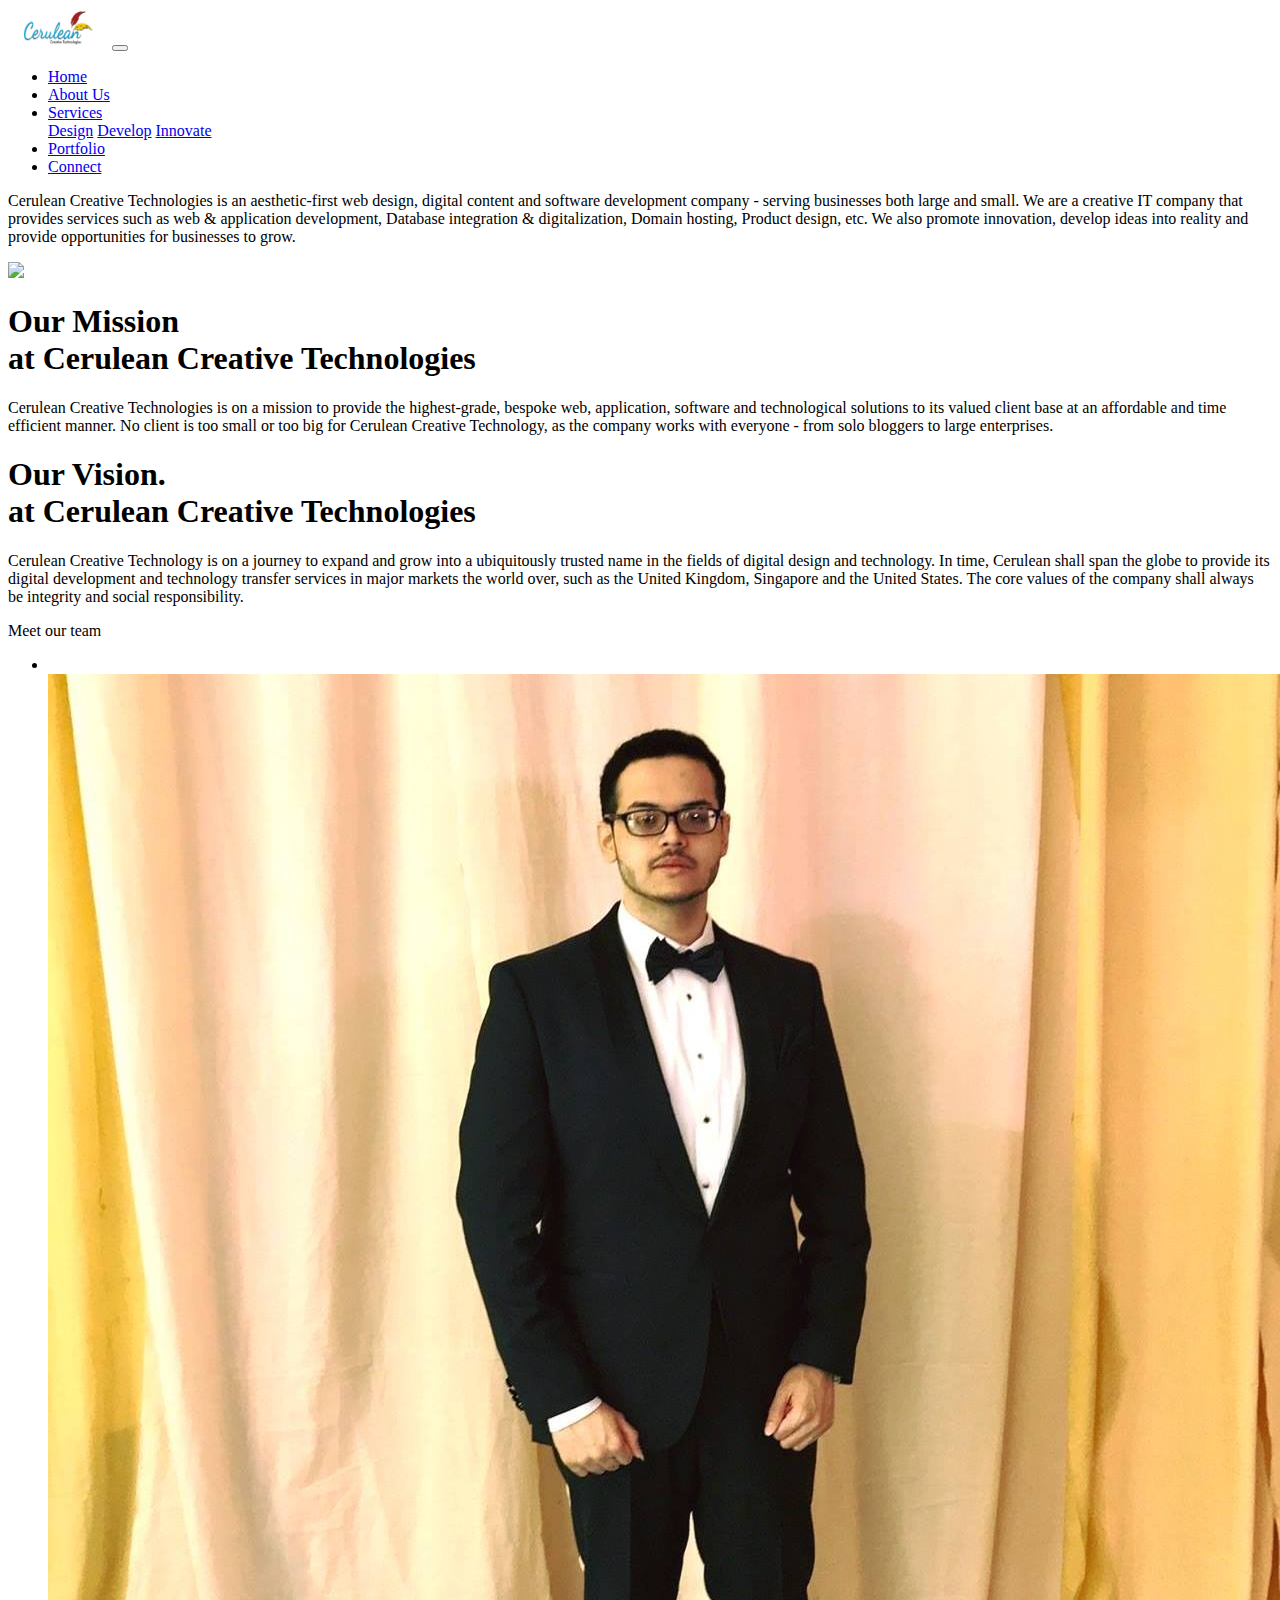
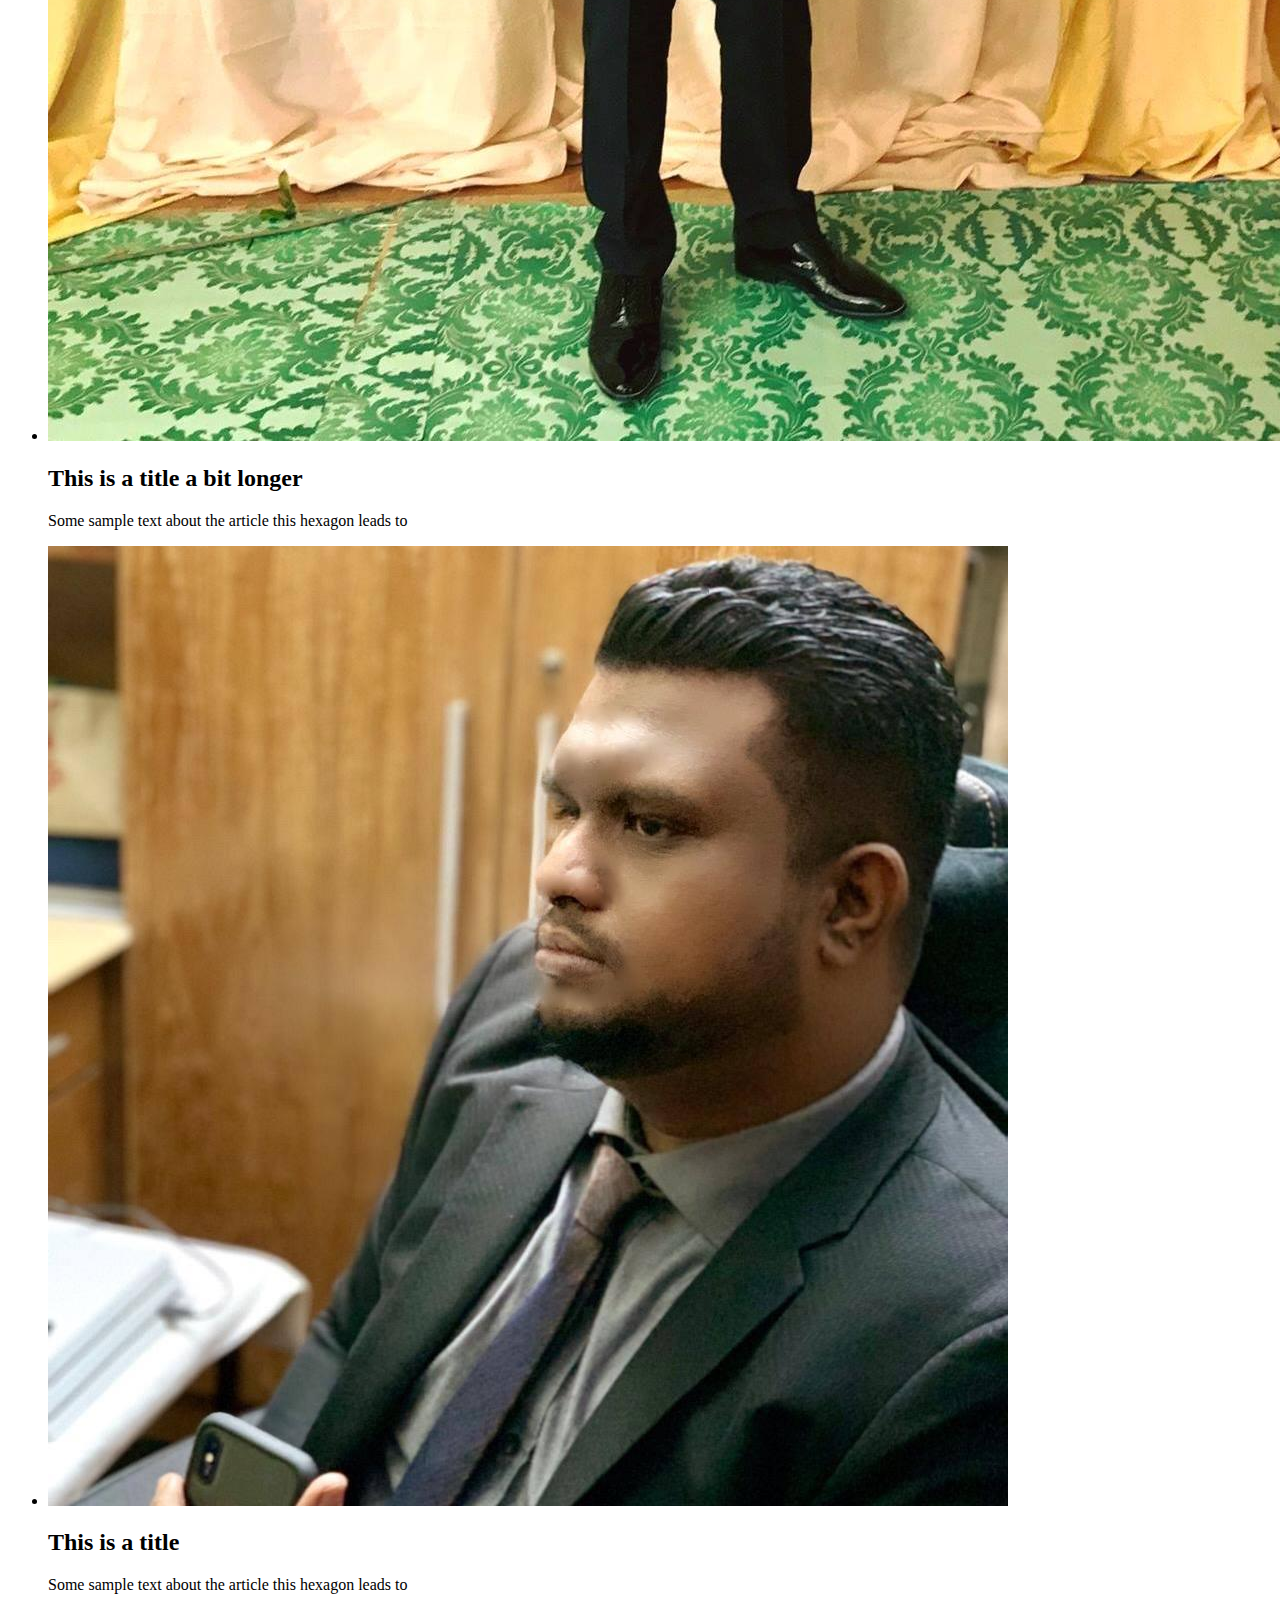
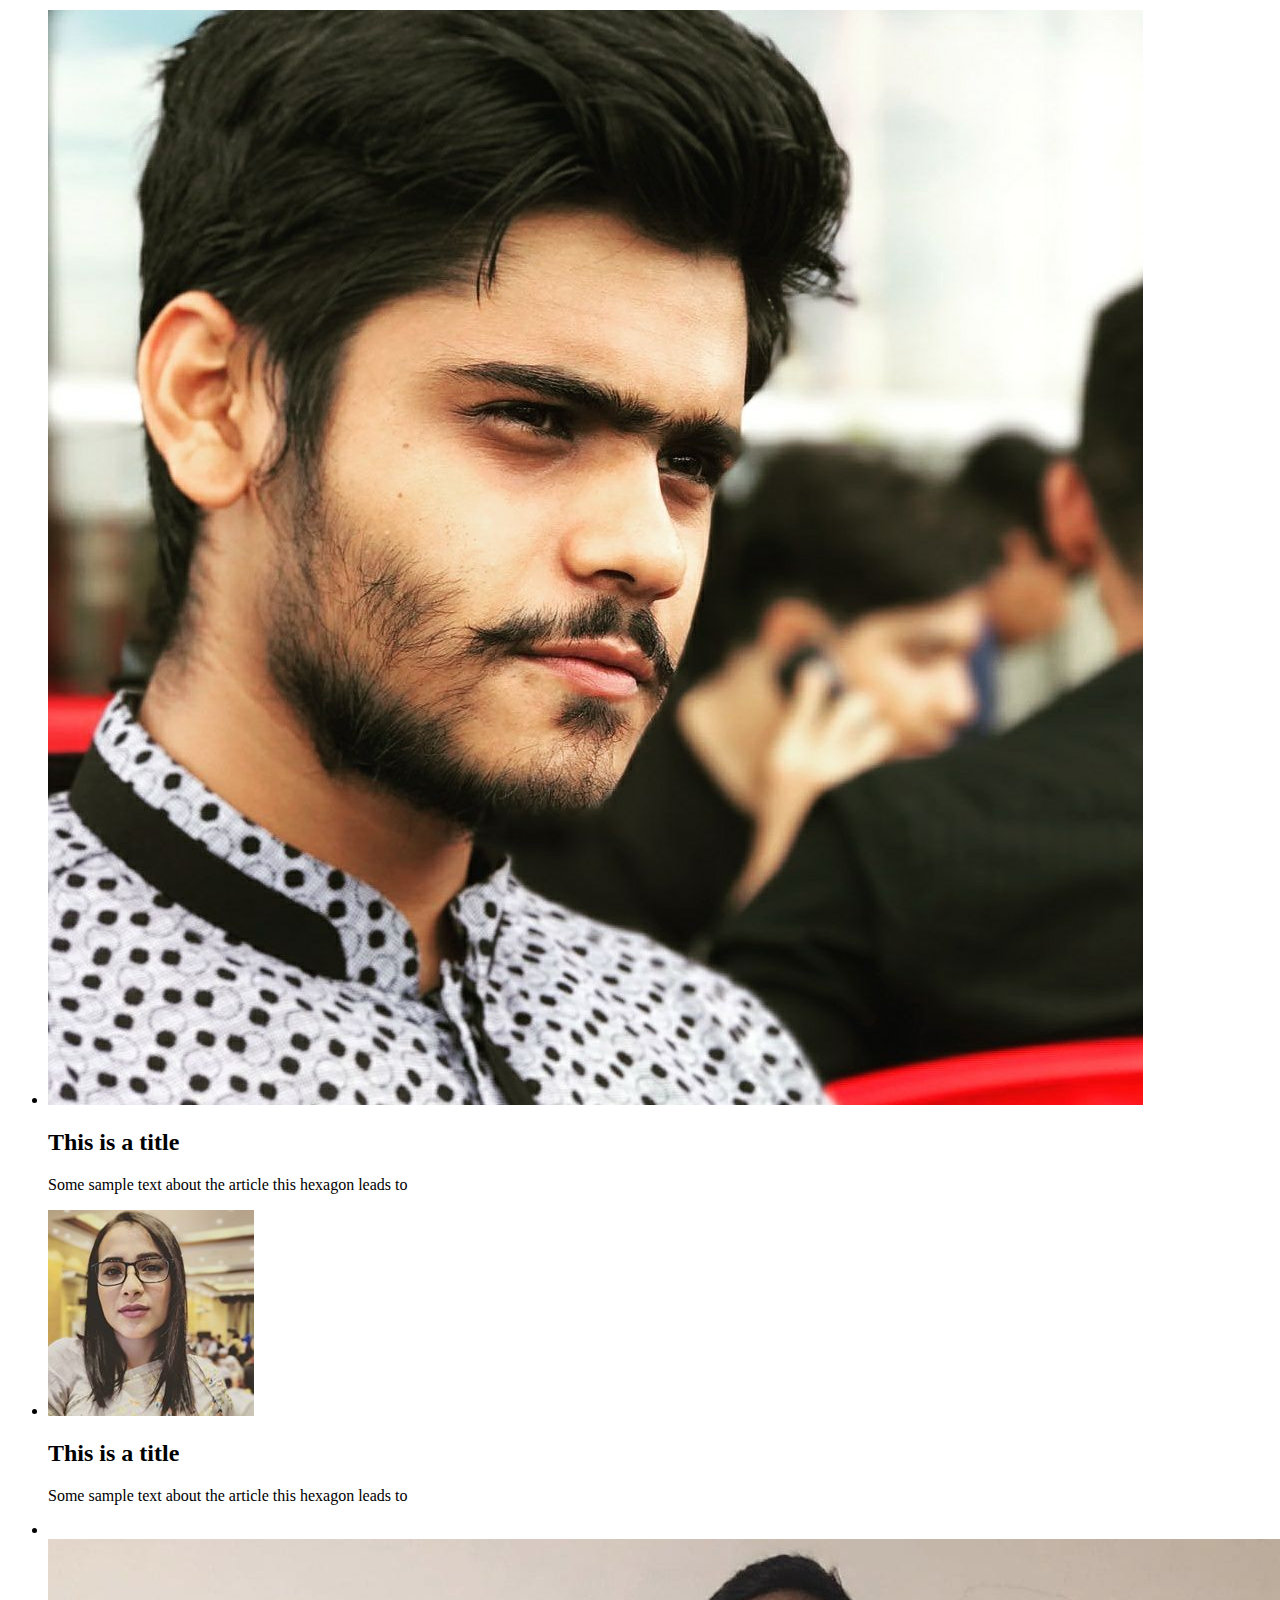
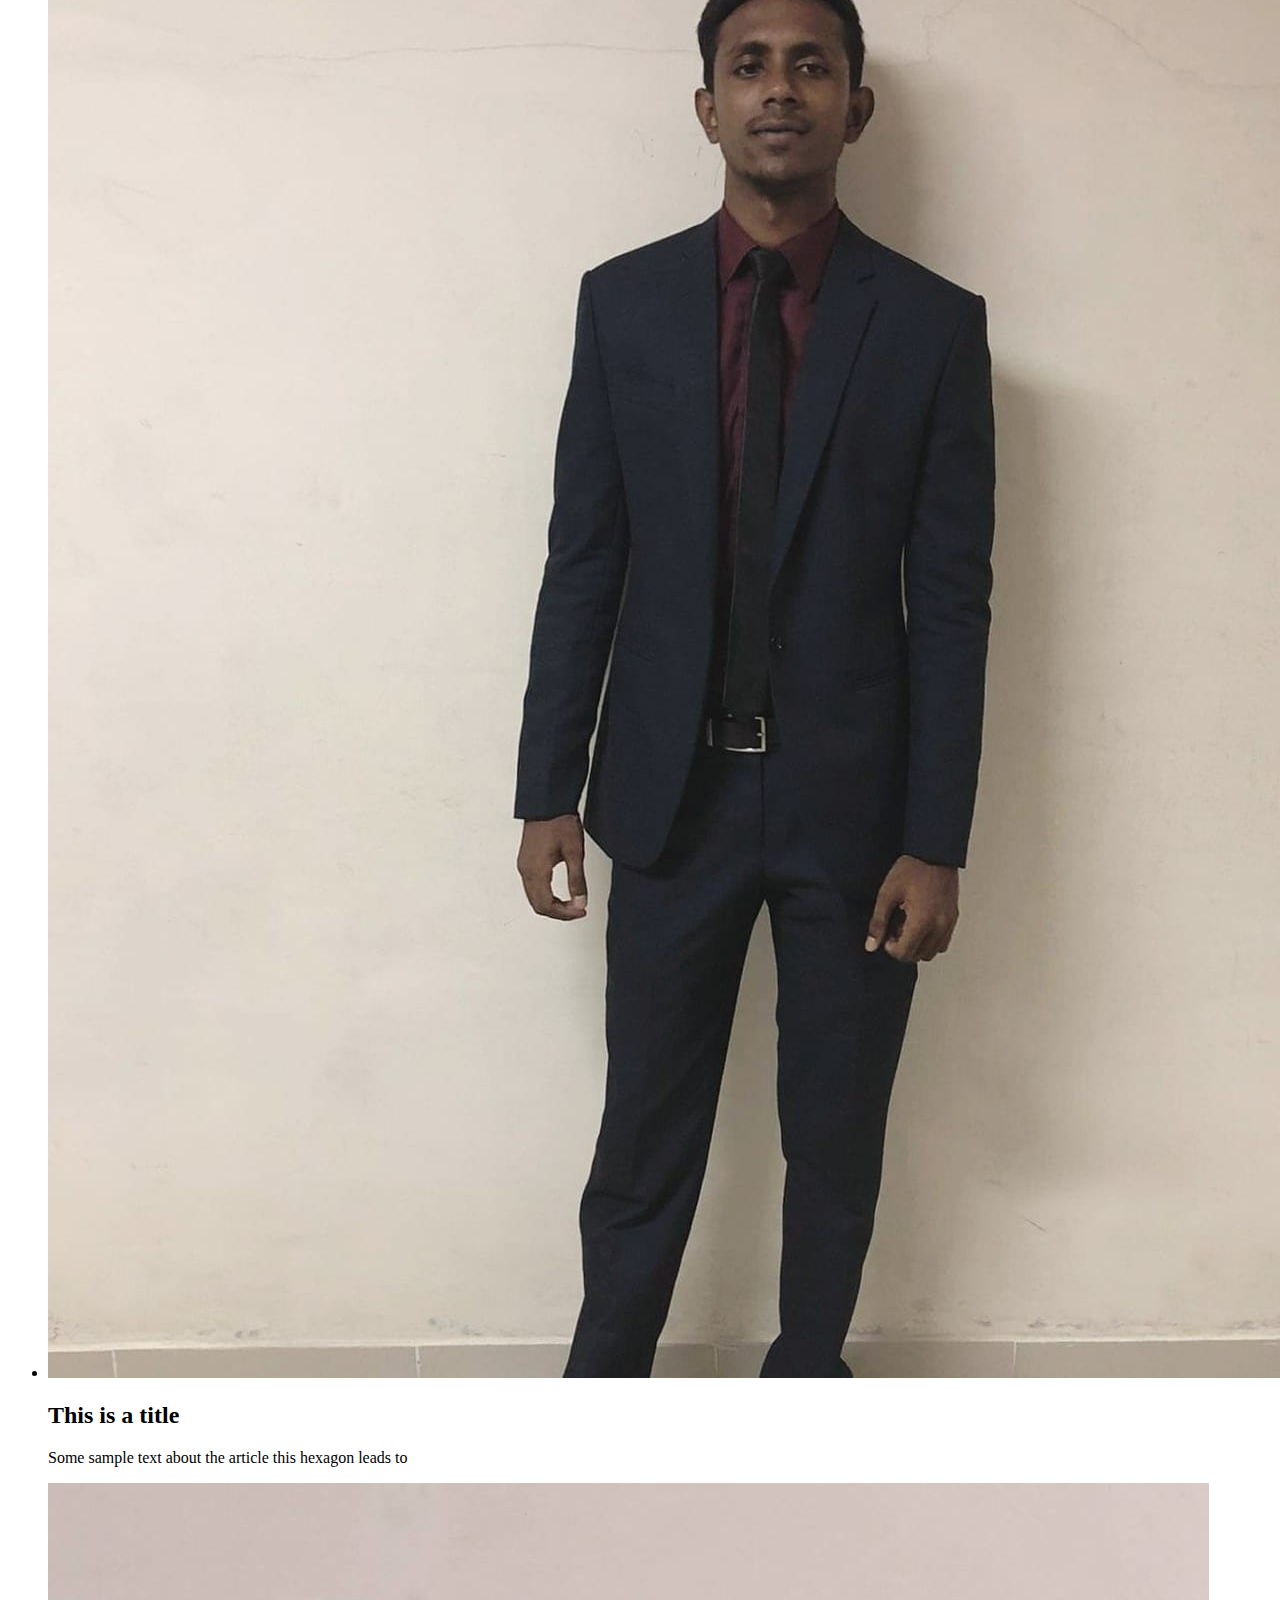
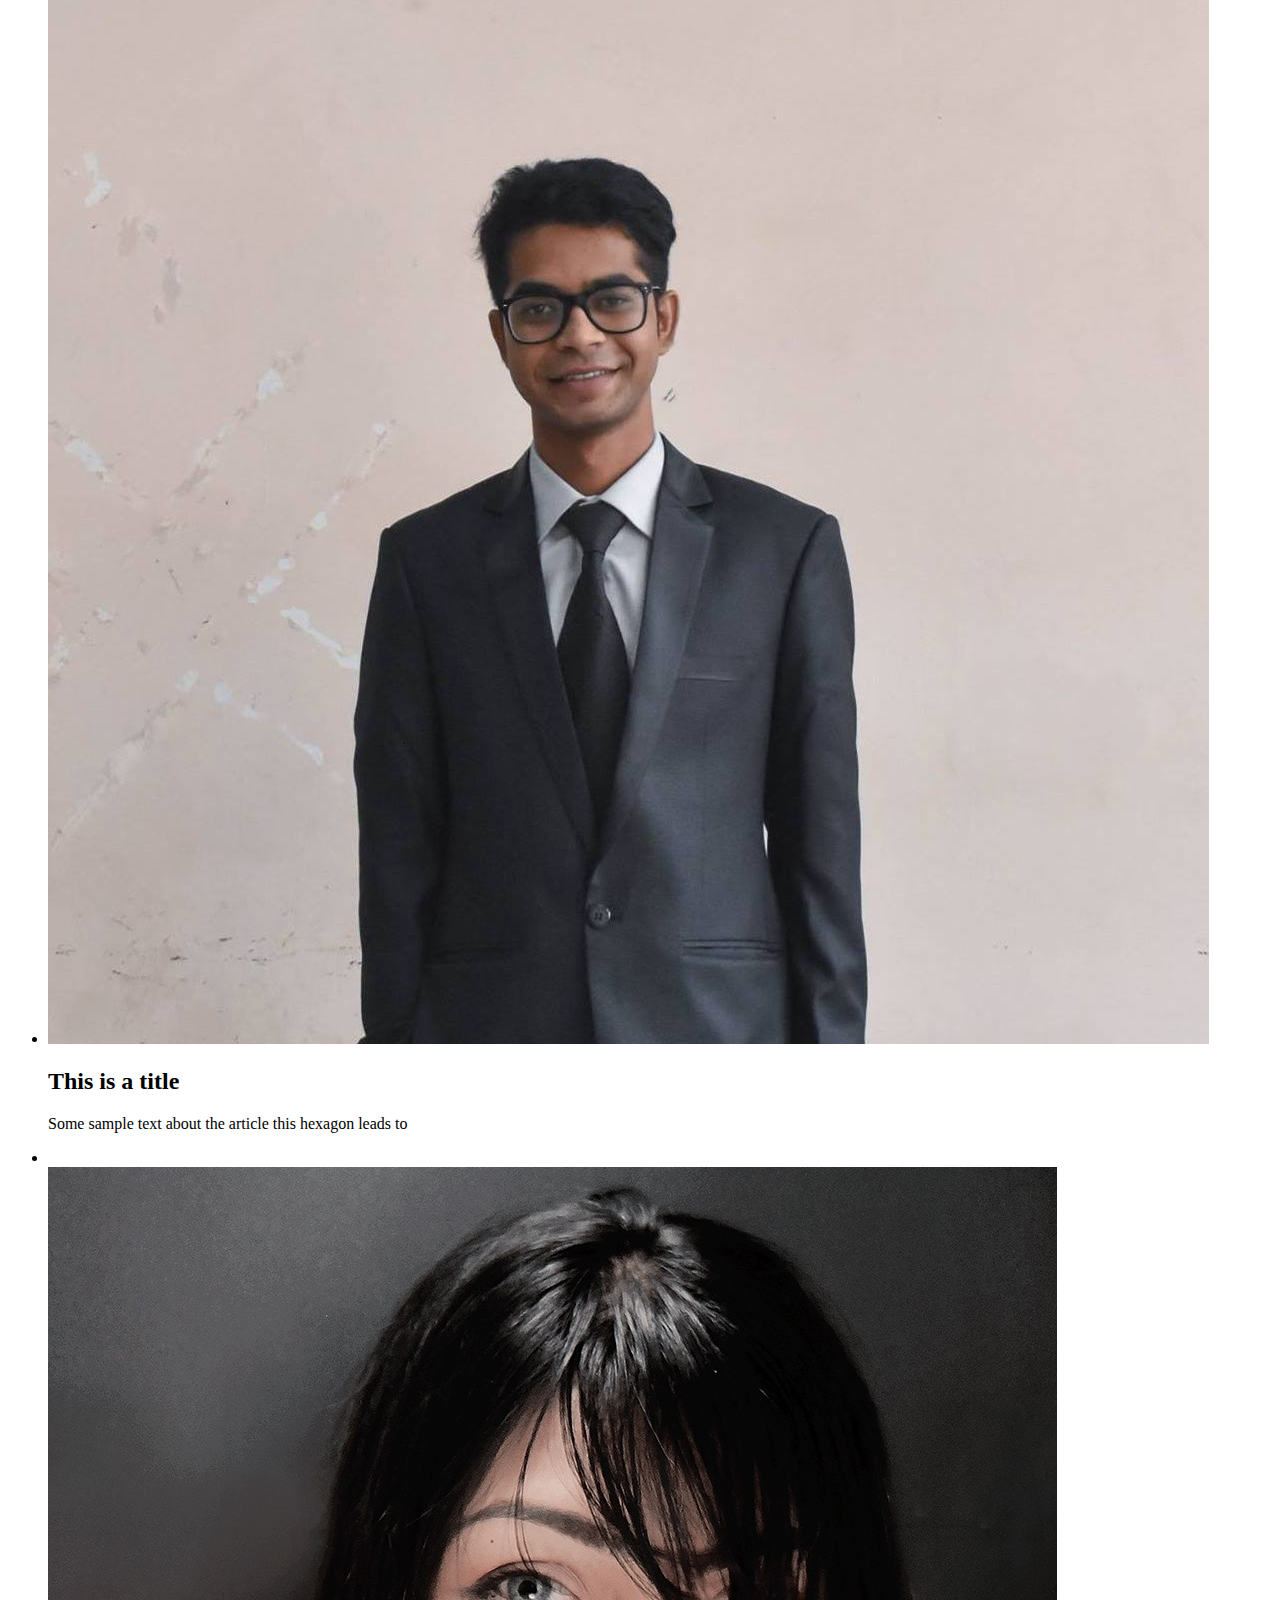
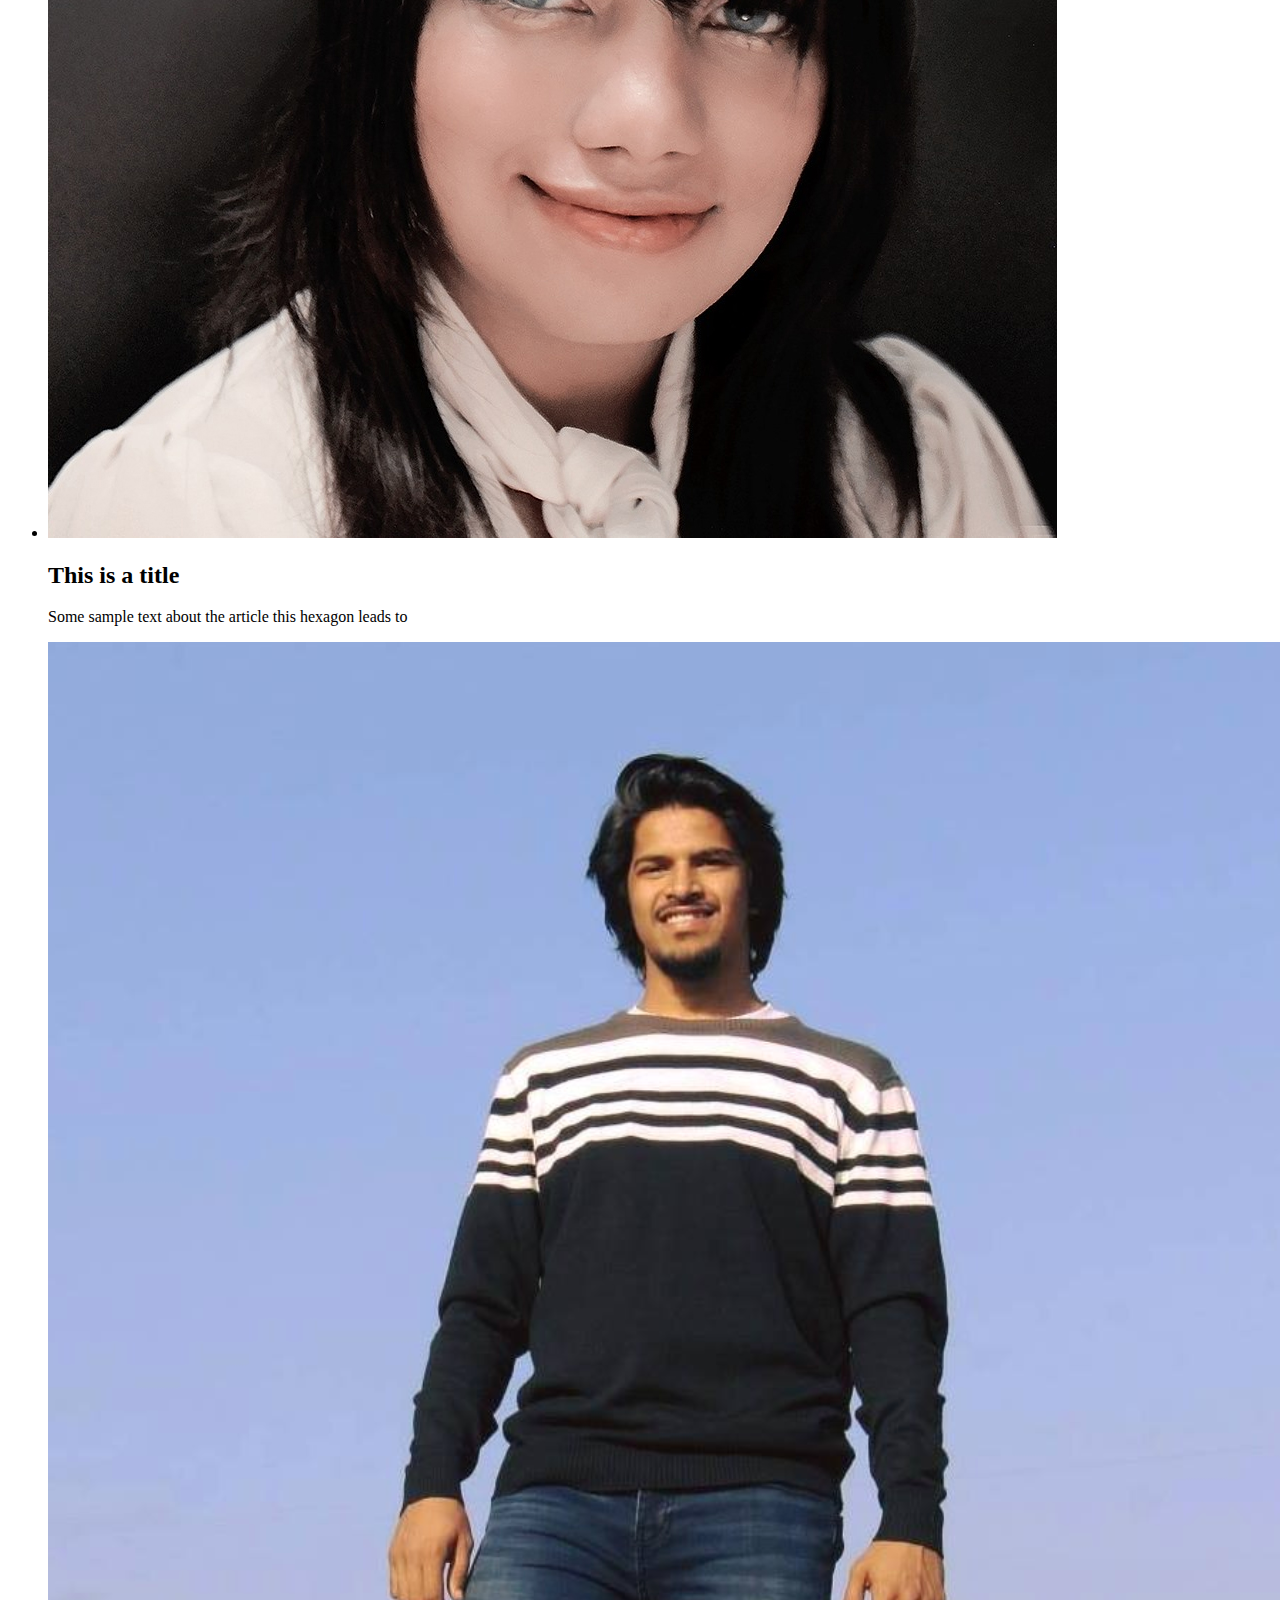
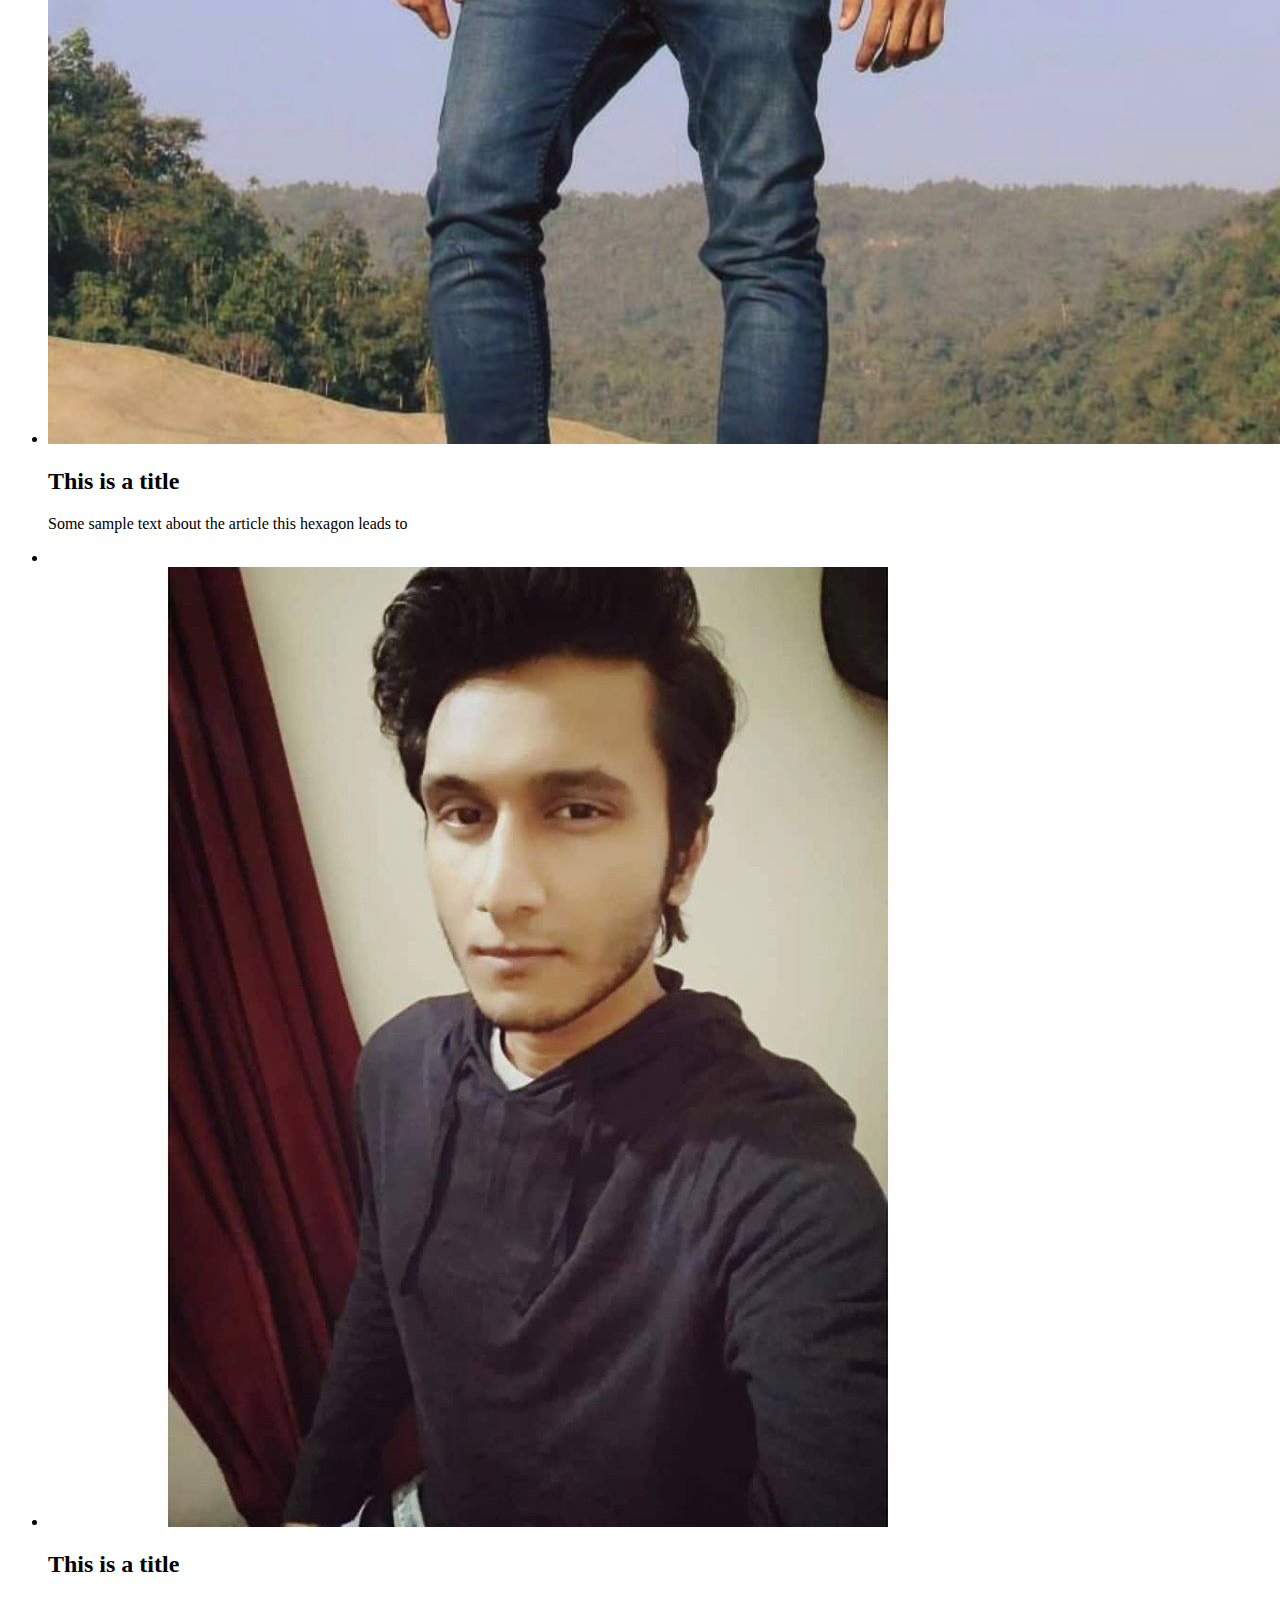
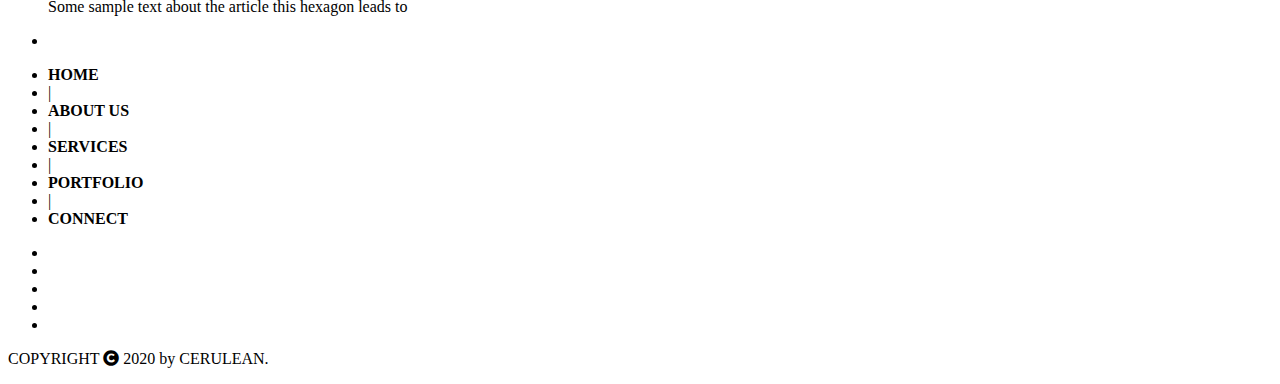
==== about.html @ 7c41e642 "Add files via upload" ====
<!DOCTYPE html>
<html lang="en">
    <head>
        <meta charset="utf-8">
        <meta http-equiv="X-UA-Compatible" content="IE=edge">
        <meta name="viewport" content="width=device-width, initial-scale=1">

        <title>CERULEAN</title>

        <link href="css/bootstrap_css/bootstrap.css" rel="stylesheet">
        <link rel="stylesheet" href="https://use.fontawesome.com/releases/v5.13.0/css/all.css">
        <link rel="stylesheet" href="https://use.fontawesome.com/releases/v5.13.0/css/v4-shims.css">
        <link rel="stylesheet" href="css/custom.css" type="text/css">
        <link rel="stylesheet" href="css/about.css" type="text/css">
        <link rel="stylesheet" href="css/btn-custom.css" type="text/css">
        <link href='https://fonts.googleapis.com/css?family=Open+Sans:400italic,700italic,800italic,400,700,800' rel='stylesheet' type='text/css'>
        <link href='https://fonts.googleapis.com/css?family=Raleway:400,700,300,200,100,900' rel='stylesheet' type='text/css'>
        <link href='https://fonts.googleapis.com/css?family=Amatic+SC:400,700' rel='stylesheet' type='text/css'>
       
        <link href="https://fonts.googleapis.com/css?family=Montserrat&display=swap" rel="stylesheet">
    </head>
    
    <body>

        <section class="">
            <div class="">
                <nav class="navbar navbar-expand-lg navbar-light bg-light">
                    <a class="navbar-brand" href="#"><img src="images/logo.png" width="100" height="40"></a>
                    <button class="navbar-toggler" type="button" data-toggle="collapse" data-target="#navbarSupportedContent" aria-controls="navbarSupportedContent" aria-expanded="false" aria-label="Toggle navigation">
                        <span class="navbar-toggler-icon"></span>
                    </button>

                    <div class="collapse navbar-collapse" id="navbarSupportedContent">
                        <ul class="navbar-nav mr-auto">
                            <li class="nav-item">
                                <a class="nav-link" href="index.html">Home</a>
                            </li>
                            <li class="nav-item">
                                <a class="nav-link" href="about.html">About Us</a>
                            </li>
                            <li class="nav-item dropdown">
                                <a class="nav-link dropdown-toggle" href="#" id="navbarDropdown" role="button" data-toggle="dropdown" aria-haspopup="true" aria-expanded="false">
                                    Services
                                </a>
                                <div class="dropdown-menu" aria-labelledby="navbarDropdown">
                                    <a class="dropdown-item" href="design.html">Design</a>
                                    <a class="dropdown-item" href="develop.html">Develop</a>
                                    <a class="dropdown-item" href="innovate.html">Innovate</a>
                                </div>
                            </li>
                            <li class="nav-item">
                                <a class="nav-link" href="port.html">Portfolio</a>
                            </li>
                            <li class="nav-item">
                                <a class="nav-link" href="connect.html">Connect</a>
                            </li>
                        </ul>

                    </div>
                </nav>
                <!--Navbar goes here-->
            </div>
        </section>
        <!--NAVBAR-section-->
        
        <section>
            <div class="atop2 row">
                <div class="col-xl-6">
                    <p>Cerulean Creative Technologies is an aesthetic-first web design, digital content and software development company - serving businesses both large and small. We are a creative IT company that provides services such as web & application development, Database integration & digitalization, Domain hosting, Product design, etc. We also promote innovation, develop ideas into reality and provide opportunities for businesses to grow.</p>
                </div>
                <div class="col-xl-6 ah">
                    <img src="images/peeps/abouthead.png">
                </div>
            </div>
        </section>
        <!--DESCRIPTION-->
        
        <section>
           <div class="page-wrap">

                <div id="home-slider">
                    <div class="swiper-container">
                        <div class="swiper-wrapper">
                            <div class="swiper-slide swiper-slide-one">
                                <div class="swiper-image" data-swiper-parallax-y="-20%">
                                    <div class="swiper-image-inner swiper-image-left swiper-image-one">
                                        <h1>Our <span class="emphasis">Mission</span> <br><span>at Cerulean Creative Technologies</span></h1>
                                    </div>
                                </div>
                                <div class="swiper-image" data-swiper-parallax-y="35%">
                                    <div class="swiper-image-inner swiper-image-right swiper-image-two">
                                        <p class="paragraph">
                                            Cerulean Creative Technologies is on a mission to provide the highest-grade, bespoke web, application, software and technological solutions to its valued client base at an affordable and time efficient manner. No client is too small or too big for Cerulean Creative Technology, as the company works with everyone - from solo bloggers to large enterprises.
                                        </p>
                                    </div>
                                </div>
                            </div>
                            
                            <div class="swiper-slide swiper-slide-two">
                                <div class="swiper-image" data-swiper-parallax-y="-20%">
                                    <div class="swiper-image-inner swiper-image-left swiper-image-three">
                                        <h1>Our <span class="emphasis">Vision</span>. <br><span>at Cerulean Creative Technologies</span></h1>
                                    </div>
                                </div>
                                <div class="swiper-image" data-swiper-parallax-y="35%">
                                    <div class="swiper-image-inner swiper-image-right swiper-image-four">
                                        <p class="paragraph">
                                            Cerulean Creative Technology is on a journey to expand and grow into a ubiquitously trusted name in the fields of digital design and technology. In time, Cerulean shall span the globe to provide its digital development and technology transfer services in major markets the world over, such as the United Kingdom, Singapore and the United States. The core values of the company shall always be integrity and social responsibility.
                                        </p>
                                    </div>
                                </div>
                            </div>
                        </div>
                        <div class="swiper-pagination"></div>
                    </div>
               </div>
            </div>
        </section>
        <!--Mission and Vision-->
        
        <section class="atop4">
            <div class="peepstitle">
                <p>Meet our team</p>
            </div>
            
            <ul id="categories" class="clr">
                <li class="pusher"></li> 
                <li>
                  <div>
                    <img src="images/peeps/tameem.jpg" alt=""/>
                    <h2>This is a title a bit longer</h2>
                    <p>Some sample text about the article this hexagon leads to</p>
                </div>
              </li>
                <li>
                  <div>
                    <img src="images/peeps/nafi.jpg" alt=""/>
                    <h2>This is a title</h2>
                    <p>Some sample text about the article this hexagon leads to</p>
                </div>
              </li>
                <li>
                  <div>
                    <img src="images/peeps/zulker.jpg" alt=""/>
                    <h2>This is a title</h2>
                    <p>Some sample text about the article this hexagon leads to</p>
                </div>
              </li>
                <li>
                  <div>
                    <img src="images/peeps/faria.jpg" alt=""/>
                    <h2>This is a title</h2>
                    <p>Some sample text about the article this hexagon leads to</p>
                </div>
                </li>
                <li class="pusher"></li>
                <li>
                    <div>
                        <img src="images/peeps/ragib.jpg" alt=""/>
                        <h2>This is a title</h2>
                        <p>Some sample text about the article this hexagon leads to</p>
                    </div>
                </li>

                <li>
                  <div>
                    <img src="images/peeps/dewan.jpg" alt=""/>
                    <h2>This is a title</h2>
                    <p>Some sample text about the article this hexagon leads to</p>
                </div>
              </li>
                <li class="pusher"></li>
                <li>
                    <div>
                        <img src="images/peeps/samina.JPG" alt=""/>
                        <h2>This is a title</h2>
                        <p>Some sample text about the article this hexagon leads to</p>
                    </div>
                </li>
                <li>
                    <div>
                        <img src="images/peeps/ninad.png" alt=""/>
                        <h2>This is a title</h2>
                        <p>Some sample text about the article this hexagon leads to</p>
                    </div>
                </li>
                <li><li>
                    <div>
                        <img src="images/peeps/ashiq.jpg" alt=""/>
                        <h2>This is a title</h2>
                        <p>Some sample text about the article this hexagon leads to</p>
                    </div>
                </li><li>

            </ul>
        </section>
        <!--PEOPLE SECTION-->
        
        <div class="footer-section">
            <div class="container">
                <div class="row">
                    <div class="col-sm-12 col-md-4">
                        <ul class=" container footer-nav">
                            <li><b>HOME</b></li>
                            <li>|</li>
                            <li><b>ABOUT US</b></li>
                            <li>|</li>
                            <li><b>SERVICES</b></li>
                            <li>|</li>
                            <li><b>PORTFOLIO</b></li>
                            <li>|</li>
                            <li><b>CONNECT</b></li>
                        </ul>
                    </div>
                    <div class="col-sm-8 col-md-4">
                        <ul class="social">
                        <li><a href="#"><i class="fa fa-facebook" aria-hidden="true"></i></a></li>
                        <li><a href="#"><i class="fa fa-linkedin" aria-hidden="true"></i></a></li>
                        <li><a href="#"><i class="fa fa-instagram" aria-hidden="true"></i></a></li>
                        <li><a href="#"><i class="fa fa-twitter" aria-hidden="true"></i></a></li>
                        <li><a href="#"><i class="fa fa-tumblr" aria-hidden="true"></i></a></li>
                      </ul>
                    </div>
                    <div class="col-sm-4 col-md-4 copyright">
                        <p>COPYRIGHT <i class="fa fa-copyright" aria-hidden="true"></i> 2020 by CERULEAN.</p>
                    </div>
            </div>
            </div>
    </div>
        <!--footer-section-->
        
        <script src="https://ajax.googleapis.com/ajax/libs/jquery/1.12.4/jquery.min.js"></script>
        <script src="js/bootstrap_js/bootstrap.min.js"></script>
        <script src='https://cdnjs.cloudflare.com/ajax/libs/jquery/3.1.1/jquery.min.js'></script>
        <script src='https://cdnjs.cloudflare.com/ajax/libs/Swiper/3.4.2/js/swiper.jquery.min.js'></script>
        <script>
            var mySwiper = new Swiper(".swiper-container", {
                direction: "vertical",
                loop: true,
                pagination: ".swiper-pagination",
                grabCursor: true,
                speed: 1000,
                paginationClickable: true,
                parallax: true,
                autoplay: false,
                effect: "slide",
                mousewheelControl: 1
            });
        </script>
  </body>
</html>
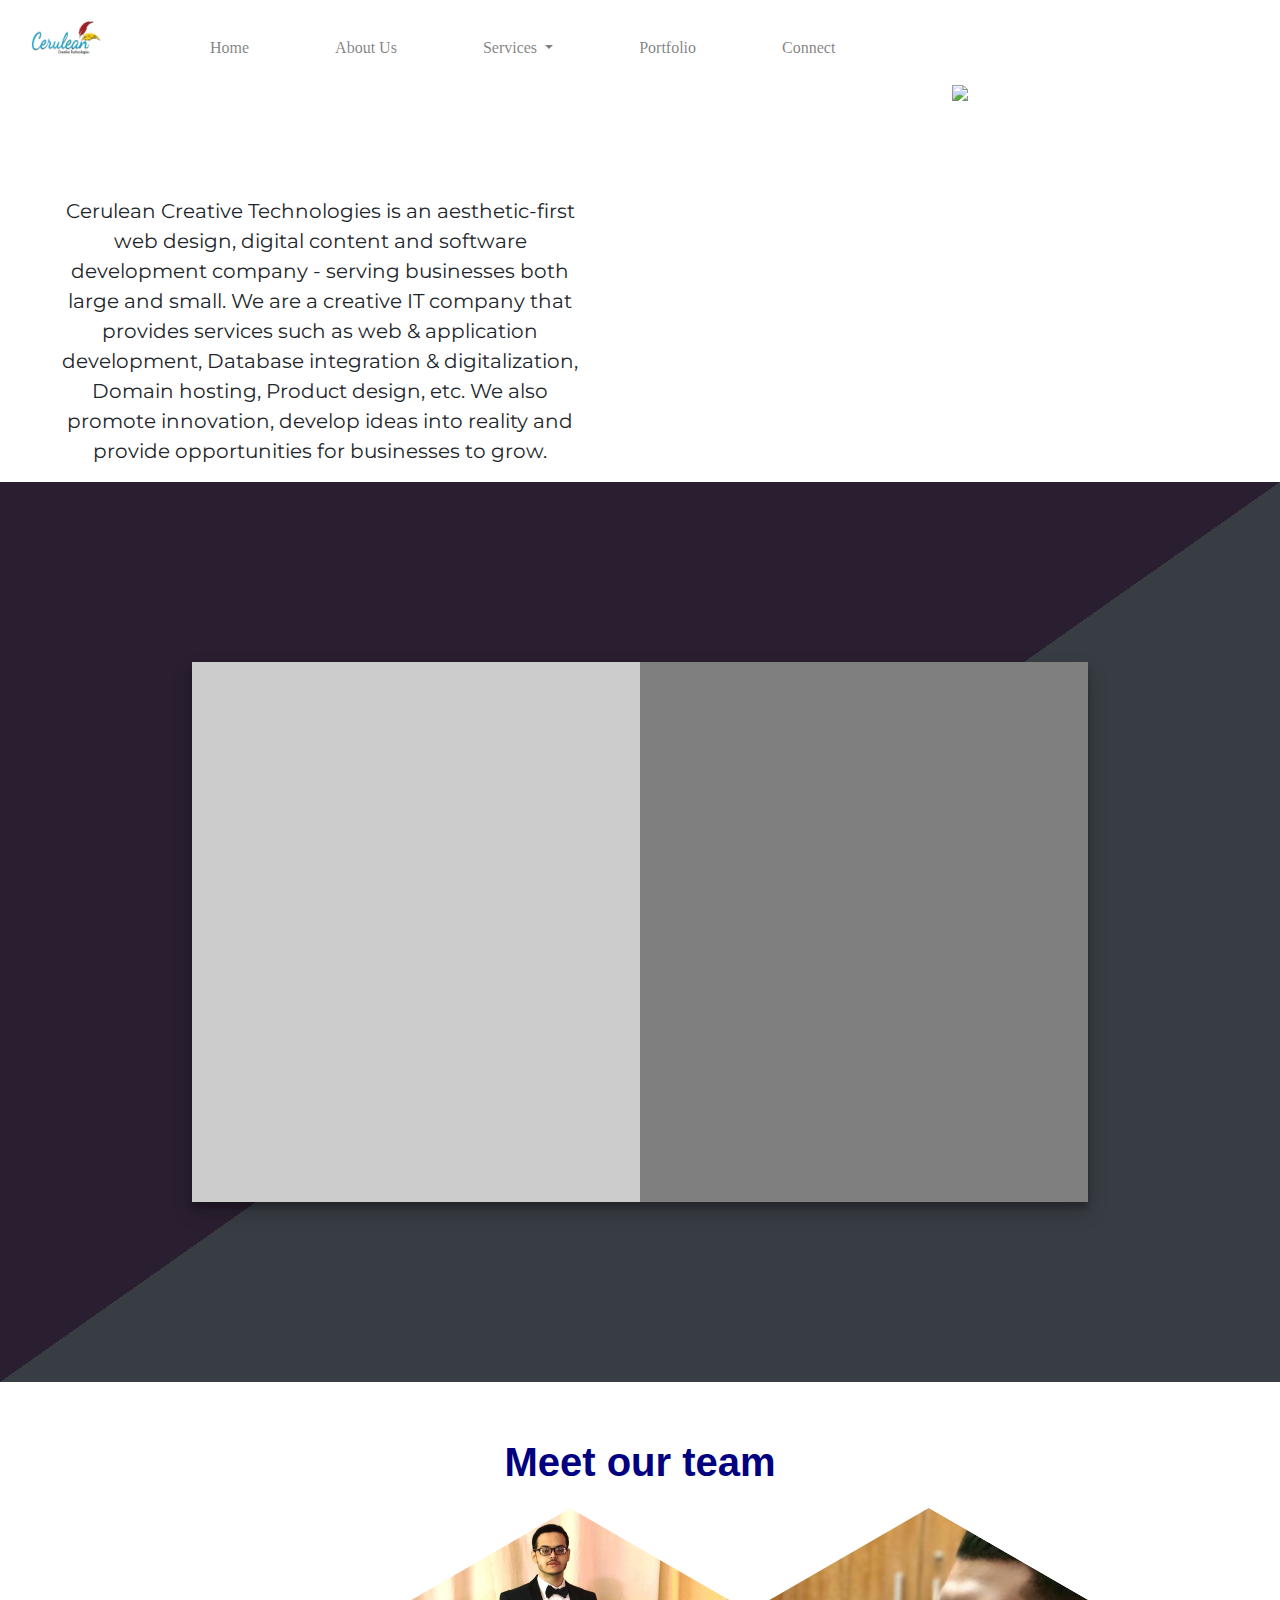
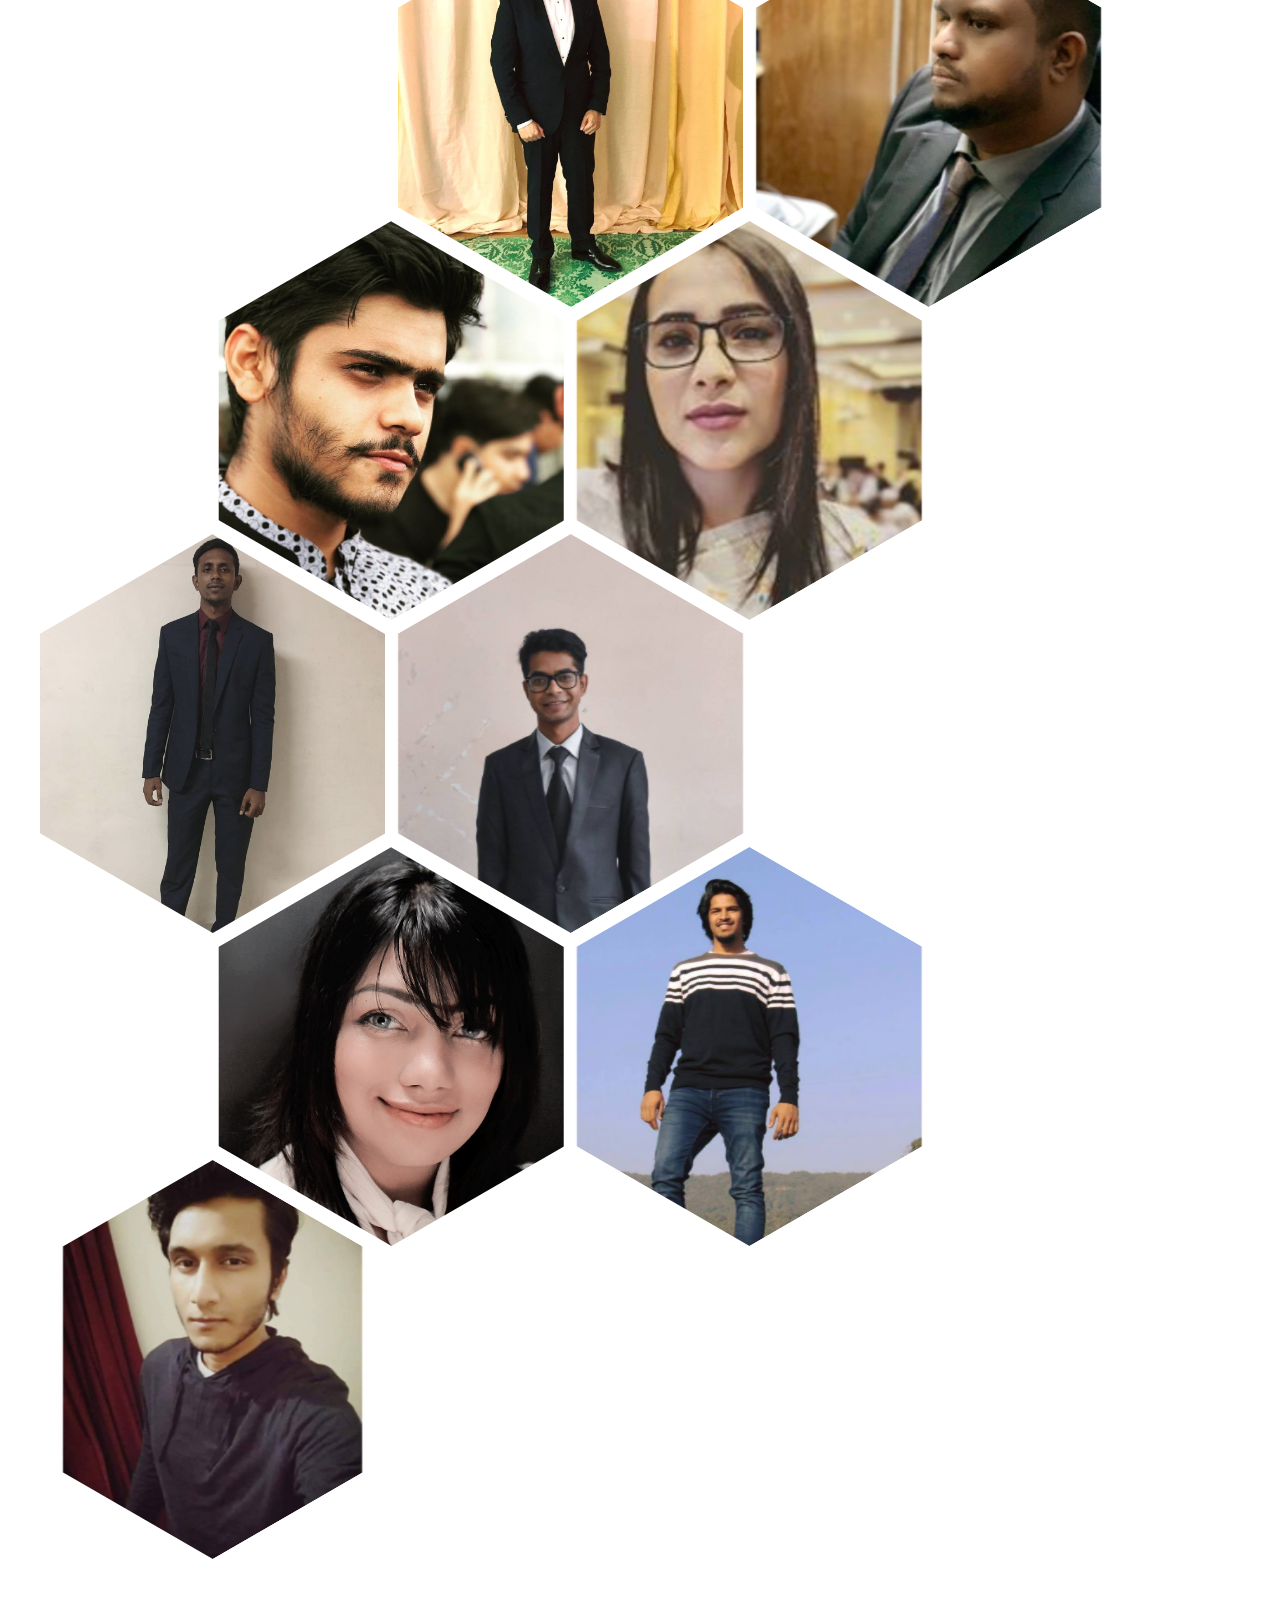
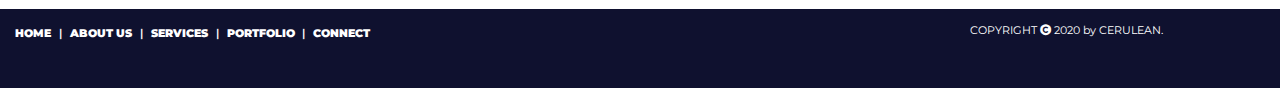
==== commit 1d89a706: "Update about.html" ====
--- a/about.html
+++ b/about.html
@@ -13,15 +13,45 @@
         <link rel="stylesheet" href="css/custom.css" type="text/css">
         <link rel="stylesheet" href="css/about.css" type="text/css">
         <link rel="stylesheet" href="css/btn-custom.css" type="text/css">
+        <link rel="stylesheet" href="css/loader.css" type="text/css">
         <link href='https://fonts.googleapis.com/css?family=Open+Sans:400italic,700italic,800italic,400,700,800' rel='stylesheet' type='text/css'>
         <link href='https://fonts.googleapis.com/css?family=Raleway:400,700,300,200,100,900' rel='stylesheet' type='text/css'>
         <link href='https://fonts.googleapis.com/css?family=Amatic+SC:400,700' rel='stylesheet' type='text/css'>
-       
         <link href="https://fonts.googleapis.com/css?family=Montserrat&display=swap" rel="stylesheet">
+        
+        <script src="https://cdnjs.cloudflare.com/ajax/libs/jquery/3.5.1/jquery.min.js"></script>
     </head>
     
     <body>
-
+        
+        <div class="loader-wrapper">
+            <div class='loader'>
+                <div class='loader_overlay'></div>
+                <div class='loader_cogs'>
+                    <div class='loader_cogs__top'>
+                        <div class='top_part'></div>
+                        <div class='top_part'></div>
+                        <div class='top_part'></div>
+                        <div class='top_hole'></div>
+                    </div>
+                    <div class='loader_cogs__left'>
+                        <div class='left_part'></div>
+                        <div class='left_part'></div>
+                        <div class='left_part'></div>
+                        <div class='left_hole'></div>
+                    </div>
+                    <div class='loader_cogs__bottom'>
+                        <div class='bottom_part'></div>
+                        <div class='bottom_part'></div>
+                        <div class='bottom_part'></div>
+                        <div class='bottom_hole'><!-- lol --></div>
+            </div>
+                    <p>loading</p>
+                </div>
+            </div>
+        </div>
+        <!--Loader-->  
+        
         <section class="">
             <div class="">
                 <nav class="navbar navbar-expand-lg navbar-light bg-light">
@@ -228,6 +258,12 @@
             </div>
     </div>
         <!--footer-section-->
+        
+        <script>
+        $(window).on("load",function(){
+            $(".loader-wrapper").fadeOut("slow");
+        });
+        </script>
         
         <script src="https://ajax.googleapis.com/ajax/libs/jquery/1.12.4/jquery.min.js"></script>
         <script src="js/bootstrap_js/bootstrap.min.js"></script>
@@ -248,4 +284,4 @@
             });
         </script>
   </body>
-</html>+</html>
--- a/css/custom.css
+++ b/css/custom.css
@@ -0,0 +1,524 @@
+html{
+    width:100vw;
+}
+body{
+	font-family: 'Montserrat', sans-serif;
+	width:100vw;
+}
+
+.navbar {
+    background-color: #f8f8f800;
+    border-color: #e7e7e700;
+    z-index: 20;
+}
+
+.bg-light {
+    background-color: #f8f9fa00 !important;
+}
+@media (min-width: 992px)
+.navbar-expand-lg .navbar-collapse {
+    display: -ms-flexbox !important;
+    display: flex !important;
+    -ms-flex-preferred-size: auto;
+    flex-basis: auto;
+    margin-top: -20px;
+}
+
+.navbar .navbar-nav > li > a {
+    color: black;
+    font-family: 'Righteous', cursive;
+    margin-left: 70px;
+    margin-top: 20px;
+}
+
+.dropdown-menu{
+    background-size: 200px;
+}
+
+.navbar .navbar-nav > .open > a, .navbar .navbar-nav > .open > a:hover, .navbar .navbar-nav > .open > a:focus {
+     color: #5550; 
+    background-color: #e7e7e700;
+}
+
+.dropdown-item{
+    color: black;
+    font-family: 'Righteous', cursive;
+    justify-content: center;
+}
+
+.dropdown-item:hover{
+    color: #efc61e;
+}
+
+.navbar .navbar-nav > li > a:hover, .navbar .navbar-nav > li > a:focus {
+    color: #efc61e;
+    background-color: transparent;
+    transition: .3s;
+}
+
+.top-section{
+	height:100vh;
+    width:100vw;
+    z-index: -20;
+	background-repeat:no-repeat;
+	background-size:cover;
+}
+
+.imgthree{
+	width: 100%;
+	height: 100vh;
+	position: absolute;
+	background: url(../images/fimg3.png) no-repeat 50% 50%;
+	background-size: cover;
+	z-index:10;
+    overflow: hidden;
+}
+.imgtwo{
+	width: 100%;
+	height: 100vh;
+	position: absolute;
+	background: url(../images/fimg1.png) no-repeat 50% 50%;
+	background-size: cover;
+	z-index:10;
+    overflow: hidden;
+}
+.imgone{
+	width: 100%;
+	height: 100vh;
+	position: absolute;
+	background: url(../images/fimg2.png) no-repeat 50% 50%;
+	background-size: cover;
+	z-index:10;
+    overflow: hidden;
+}
+
+.welcometoc{
+    width: 100%;
+    height: 30vh;
+}
+.welcometoc p{
+    margin: 220px 0;
+    padding: 0;
+    text-align: center;
+    color: #333333;
+}
+.welcometoc img{
+    height:100%;
+    width:100%;
+    margin-top: -20px;
+    padding: 0;
+}
+
+.aboutbutton{
+  outline: none;
+  text-decoration: none;
+  border-radius: 50px;
+  display: flex;
+  justify-content: center;
+  align-items: center;
+  cursor: pointer;
+  text-transform: uppercase;
+  height: 60px;
+  width: 210px;
+  opacity: 1;
+  background-color: #ffffff;
+  border: 2px solid rgba(22, 76, 167, 0.6);
+  margin: 30px auto;
+
+}
+.aboutbutton span{
+  color: #164ca7;
+  font-size: 12px;
+  font-weight: 500;
+  letter-spacing: 0.7px;
+}
+.aboutbutton:hover {
+  animation: rotate 0.7s ease-in-out both;
+}
+.aboutbutton:hover span{
+  animation: storm 0.7s ease-in-out both;
+  animation-delay: 0.06s;
+}
+@keyframes rotate {
+  0% {
+    transform: rotate(0deg) translate3d(0, 0, 0);
+  }
+  25% {
+    transform: rotate(3deg) translate3d(0, 0, 0);
+  }
+  50% {
+    transform: rotate(-3deg) translate3d(0, 0, 0);
+  }
+  75% {
+    transform: rotate(1deg) translate3d(0, 0, 0);
+  }
+  100% {
+    transform: rotate(0deg) translate3d(0, 0, 0);
+  }
+}
+@keyframes storm {
+  0% {
+    transform: translate3d(0, 0, 0) translateZ(0);
+  }
+  25% {
+    transform: translate3d(4px, 0, 0) translateZ(0);
+  }
+  50% {
+    transform: translate3d(-3px, 0, 0) translateZ(0);
+  }
+  75% {
+    transform: translate3d(2px, 0, 0) translateZ(0);
+  }
+  100% {
+    transform: translate3d(0, 0, 0) translateZ(0);
+  }
+}
+
+.aboutimgdesk, .aboutimgmobile{
+    z-index:-10;
+    position: relative;
+}
+
+.aboutimgdesk img{
+    width:100vw;
+    padding-top:480px;
+}
+
+.aboutimgmobile img{
+    width:100vw;
+    padding-top:300px;
+}
+
+@media screen and (max-width : 1920px){
+    .aboutimgmobile{
+        visibility:hidden;
+    }
+    .aboutimgdesk{
+        visibility:visible;
+    }
+}
+
+@media screen and (max-width : 1024px){
+    .aboutimgdesk{
+        visibility:hidden;
+    }
+    .aboutimgmobile{
+        visibility:visible;
+    }
+}
+
+.top-section2{
+    height:100vh;
+    background-repeat: no-repeat;
+    background-size: cover;
+    position: absolute;
+    z-index: 0;
+    top: 0px;
+    left: 0px;
+    width: 1118px;
+    height: 609px;
+}
+
+.header-section{
+	height:100vh;
+	width:100vw;
+	text-align:center;
+}
+.header-section nav{
+	text-align:right;
+}
+.about-section{
+	height:100vh;
+	width:100%;
+	text-align:center;
+}
+
+.logo{
+	height:150px;
+    margin-top: -38%;
+}
+.about-us{ 
+    text-align: center;
+    margin-top: 30vh;
+}
+.about-us h2{
+    font-size: 5vh;
+	font-weight:600;
+    letter-spacing: 8px;
+}
+.about-us hr{
+    width: 30%;
+    border-radius: 3px;
+    border: 2px solid #f1c81e;
+}
+.about-us p{
+    font-size: 2.5vh;
+    padding-left: 5%;
+    padding-right: 5%;
+}
+
+
+.service-section{
+	background-color: white;
+	width:100vw;
+    height: 100vh;
+	overflow:hidden;
+    z-index: 10;
+}
+.service-section2{
+	background-color:#1759a5;
+	width:100vw;
+    height: 100vh;
+	overflow:hidden;
+}
+.service-section img{
+	height:100%;
+	width:100%;
+}
+.service-section2 img{
+	height:100%;
+	width:100%;
+}
+.service1{
+	height:100vh;
+	width:185vw;
+	display:inline-block;
+	margin:0px;
+	padding:0px;
+    z-index:10;
+}
+.service2{
+	height:100vh;
+	width:100vw;
+	overflow:hidden;
+	display:inline-block;
+	margin:0px;
+	padding:0px;
+}
+.service-info{
+	background-color: #0f112f;
+	height:100vh;
+	width:85vw;
+	float:left;
+	text-align:center;
+}
+.service-info2{
+	background-color:#222c35;
+	height:100vh;
+	width:85vw;
+	float:right;
+	text-align:center;
+}
+.info-img img{
+	height:40vh;
+	width:40vh;
+    margin-top: 2%;
+}
+.info-h{
+    color: white;
+    font-weight: 600;
+    letter-spacing: 20px;
+    padding-top: 2%;
+}
+.info hr{
+    width: 15%;
+    margin-top: 0%;
+    border-radius: 3px;
+    border: 2px solid #a61c20;
+}
+
+.info-img i{
+    background-size: 100px;
+}
+.info-p{
+    color: white;
+    padding: 1% 15% 5% 15%;
+    font-size: 2.5vh;
+	}
+.service-slide1{
+	background-image:url(../images/1.jpeg);
+	background-repeat:no-repeat;
+	background-size:cover;
+	height:100vh;
+	width:100vw;
+	float:left;
+	transition: transform 1s ease-in-out;
+}
+.service-slide2{
+	background-image:url(../images/2.png);
+	background-repeat:no-repeat;
+	background-size:cover;
+	float:right;
+	height:100vh;
+	width:100vw;
+    margin-left: -85vw;
+	transition: transform 1s ease-in-out;
+}
+.service-slide3{
+	background-image:url(../images/3.png);
+	background-repeat:no-repeat;
+	background-size:cover;
+	height:100vh;
+	width:100vw;
+	float:left;
+	transition: transform 1s ease-in-out;
+}
+.service-slide1:hover{
+	transform: translate3d(-85vw,0,0);
+}
+.service-slide2:hover{
+	transform: translate3d(+85vw,0,0);
+}
+.service-slide3:hover{
+	transform: translate3d(-85vw,0,0);
+}
+.overlay{
+	height:100vh;
+	display:none;
+	transition: display 1s ease-in-out;
+}
+.service-slide1:hover .overlay{
+	display:block;
+}
+.service-slide1:hover .handle{
+	background-color:transparent;
+}
+.service-slide2:hover .overlay{
+	display:block;
+}
+.service-slide2:hover .handle{
+	background-color:transparent;
+}
+.service-slide3:hover .overlay{
+	display:block;
+}
+.service-slide3:hover .handle{
+	background-color:transparent;
+}
+.content{
+    color: white;
+	text-align:center;
+}
+.overlay p{
+	font-size:5vh;
+	font-weight:600;
+    padding-top: 15vh;
+    letter-spacing: 8px;
+}
+.overlay ul{
+    list-style-type: none;
+    font-size: 3vh;
+	margin-top:2%;
+	margin-bottom:2%;
+	margin-left:0px;
+	padding-left:0px;
+}
+.content li{
+	margin-left:0px;
+	padding:3px
+}
+.content  li  a {
+	margin-left:0px;
+    color: white;
+}
+.content li  a:hover{
+	cursor:pointer;
+	font-size:3vh;
+	padding:-8px;
+	color:#f1c81e;
+    background-color: transparent;
+    transition: .2s;
+}
+.handle{
+    height: 20vh;
+    width: 5px;
+    border-radius: 3px;
+    background-color: white;
+    margin-left: 3%;
+    margin-top: 40vh;
+	position:absolute;
+}.service-section2 .handle{
+    height: 20vh;
+    width: 5px;
+    border-radius: 3px;
+    background-color: white;
+    margin-left: 96%;
+    margin-top: 40vh;
+	position:absolute;
+}
+
+.fa-paint-brush{
+    color: white;
+    font-size: 200px;
+    margin-top: 100px;
+    margin-bottom: 50px;
+}
+
+.fa-paint-brush:hover {
+    color: #4cabd3;
+}
+
+.fa-laptop-code{
+    color: white;
+    font-size: 200px;
+    margin-top: 100px;
+    margin-bottom: 50px;
+}
+
+.fa-laptop-code:hover {
+    color: #4cabd3;
+}
+
+.footer-section{
+	background-color:#0f112f;
+    width:100vw;
+	color:white;
+	text-align:center;
+	font-size:1.25vh;
+}
+.footer-section ul{
+	list-style:none;
+    display: -webkit-box;
+}
+
+
+.footer-nav li {
+	font-weight:600;
+    padding: 4% 2% 2% 0%;
+}
+.footer-nav b:hover{
+	cursor:pointer;
+    color:#f1c81e;
+}
+.copyright{
+	padding-top:1%;
+}
+
+.social li {
+	font-weight:600;
+    margin: 2%;
+    margin-top: 1%;
+    padding: 5%;
+}
+.social a{
+	color:#f1c81e;
+}
+.social a:hover{
+	color:white;
+}
+
+
+svg#box {
+    margin-top: 80px; 
+ width:240px;
+height:240px;
+transition: 1s; 
+}
+
+svg:hover #bulb{
+fill: yellow;
+}
+
+svg:hover #palette{
+fill: yellow;
+}
--- a/css/about.css
+++ b/css/about.css
@@ -0,0 +1,961 @@
+.atop2{
+    text-align: center;
+    width: 100vw;
+    font-size: 20px;
+    padding: 0;
+}
+
+.row{
+    padding: 0;
+    margin: 0;
+    width:100vw;
+}
+.col-xl-6{
+    width:100vw;
+    padding: 0;
+}
+
+.container{
+    margin: 0;
+    padding: 0;
+}
+.atop2 p{
+    padding-top: 120px;
+    padding-left: 50px;
+    padding-right: 50px;
+    text-align: center;
+}
+
+.ah img{
+    height:auto;
+    width:50vw;
+}
+
+.mission{
+    background-color: #0492c2;
+}
+
+.mission p{
+    color:white;
+}
+    
+
+.vision{
+    background-color: #fdce2a;
+}
+.vision p{
+    color: black;
+}
+
+.atop3 p{
+    padding-top: 5px;
+    padding-bottom: 15px;
+    text-align: center;
+}
+
+.atop3 h1{
+    font-family: fantasy;
+    text-align: center;
+    font-weight: bolder;
+    color: black;
+    padding-top: 10px;
+}
+
+.atop4{
+    padding-top:50px;
+    padding-bottom:50px;
+}
+
+
+#categories{
+  overflow:hidden;
+  width:100%;
+  margin:0 auto;
+}
+.clr:after{
+  content:"";
+  display:block;
+  clear:both;
+}
+#categories li{
+  position:relative;
+  list-style-type:none;
+  width:27.85714285714286%; /* = (100-2.5) / 3.5 */
+  padding-bottom: 32.16760145166612%; /* =  width /0.866 */
+  float:left;
+  overflow:hidden;
+  visibility:hidden;
+ 
+  -webkit-transform: rotate(-60deg) skewY(30deg);
+  -ms-transform: rotate(-60deg) skewY(30deg);
+  transform: rotate(-60deg) skewY(30deg);
+}
+#categories li:nth-child(3n+2){
+  margin:0 1%;
+}
+#categories li:nth-child(6n+4){
+  margin-left:0.5%;
+}
+#categories li:nth-child(6n+4), #categories li:nth-child(6n+5), #categories li:nth-child(6n+6) {
+	margin-top: -6.9285714285%;
+  margin-bottom: -6.9285714285%;
+  
+  -webkit-transform: translateX(50%) rotate(-60deg) skewY(30deg);
+  -ms-transform: translateX(50%) rotate(-60deg) skewY(30deg);
+  transform: translateX(50%) rotate(-60deg) skewY(30deg);
+}
+#categories li:nth-child(6n+4):last-child, #categories li:nth-child(6n+5):last-child, #categories li:nth-child(6n+6):last-child{
+  margin-bottom:0%;
+}
+#categories li *{
+  position:absolute;
+  visibility:visible;
+}
+#categories li > div{
+  width:100%;
+  height:100%;
+  text-align:center;
+  color:#fff;
+  overflow:hidden;
+  
+  -webkit-transform: skewY(-30deg) rotate(60deg);
+  -ms-transform: skewY(-30deg) rotate(60deg);
+  transform: skewY(-30deg) rotate(60deg);
+  
+	-webkit-backface-visibility:hidden;
+  
+}
+/* HEX CONTENT */
+#categories li img{
+  left:-100%; right:-100%;
+  width: auto; height:100%;
+  margin:0 auto;   
+}
+#categories div h2, #categories div p{
+  width:100%;
+  padding:0 5%;
+  background-color:#0f112f; background-color: #0f112fe0;
+  font-family: 'Raleway', sans-serif;
+  
+  -webkit-transition: top .2s ease-out, bottom .2s ease-out, .2s padding .2s ease-out;
+  -ms-transition: top .2s ease-out, bottom .2s ease-out, .2s padding .2s ease-out;
+  transition: top .2s ease-out, bottom .2s ease-out, .2s padding .2s ease-out;
+}
+#categories li h2{
+  bottom:110%;
+  font-style:italic;
+  font-weight:normal;
+  font-size:1.5em;
+  padding-top:100%;
+  padding-bottom:100%;
+}
+#categories li h2:after{
+	content:'';
+  display:block;
+  position:absolute;
+  bottom:-1px; left:45%;
+  width:10%;
+  text-align:center;
+  z-index:1;
+  border-bottom:2px solid #fff;
+}
+#categories li p{
+	padding-top:50%;
+	top:110%;
+	padding-bottom:50%;
+}
+/* HOVER EFFECT  */
+#categories li div:hover h2 {
+  bottom:50%;
+  padding-bottom:10%;
+}
+#categories li div:hover p{
+  top:50%;
+  padding-top:10%;
+}
+#fork{
+  position:fixed;
+  top:0;
+  left:0;
+  color:#000;
+  text-decoration:none;
+  border:1px solid #000;
+  padding:.5em .7em;
+  margin:1%;
+  transition: color .5s;
+  overflow:hidden;
+}
+#fork:before {
+  content: '';
+  position: absolute;
+  top: 0; left: 0;
+  width: 130%; height: 100%;
+  background: #000;
+  z-index: -1;
+  transform-origin:0 0 ;
+  transform:translateX(-100%) skewX(-45deg);
+  transition: transform .5s;
+}
+#fork:hover {
+  color: #fff;
+}
+#fork:hover:before {
+  transform: translateX(0) skewX(-45deg);
+}
+
+.peepstitle{
+    text-align: center;
+    font-family: sans-serif;
+    font-weight: 900;
+    font-size: 40px;
+    color: navy;
+}
+
+@import url('https://fonts.googleapis.com/css?family=Cormorant+Garamond:400,500,500i,600,600i,700,700i |Cormorant+SC:400,500,600,700');
+
+/* ====================================
+General Styles
+==================================== */
+
+.page-wrap {
+  width: 100%;
+  height: 100vh;
+  display: -webkit-box;
+  display: flex;
+  -webkit-box-pack: center;
+          justify-content: center;
+  -webkit-box-align: center;
+          align-items: center;
+  background: -webkit-gradient(linear, left top, right bottom, color-stop(50%, #2a1f30), color-stop(50%, #383d44));
+  background: linear-gradient(to right bottom, #2a1f30 50%, #383d44 50%);
+}
+
+/* ====================================
+Home Slider
+==================================== */
+
+#home-slider {
+  height: 60vh;
+  width: 70vw;
+  position: relative;
+
+}
+.swiper-container {
+  height: 100%;
+  width: 100%;
+  box-shadow: 0 10px 20px rgba(0, 0, 0, 0.19), 0 6px 6px rgba(0, 0, 0, 0.23);
+}
+.swiper-image-one {
+  background-image: url(https://source.unsplash.com/GXOGGENgHnQ/1600x900);
+}
+.swiper-image-two {
+  background-image: url(https://source.unsplash.com/Jy6luiLBsrk/1600x900);
+}
+.swiper-image-three {
+  background-image: url(https://source.unsplash.com/sFLVTqNzG2I/1600x900);
+}
+.swiper-image-four {
+  background-image: url(https://source.unsplash.com/pj1jt4vBGZY/1600x900);
+}
+.swiper-image-five {
+  background-image: url(https://source.unsplash.com/Jy6luiLBsrk/1600x900);
+}
+.swiper-image-six {
+  background-image: url(https://source.unsplash.com/bxCgan0J1Sg/1600x900);
+}
+.swiper-image {
+  width: 50%;
+  height: 100%;
+}
+.swiper-image-inner {
+  background-size: cover;
+  background-position: center center;
+  display: -webkit-box;
+  display: flex;
+  -webkit-box-orient: vertical;
+  -webkit-box-direction: normal;
+          flex-direction: column;
+  -webkit-box-align: center;
+          align-items: center;
+  -webkit-box-pack: center;
+          justify-content: center;
+  width: 100%;
+  height: 100%;
+  background-color: hsla(0, 0%, 0%, 0.2);
+  background-blend-mode: overlay;
+}
+.swiper-image-inner.swiper-image-left {
+  padding: 4rem;
+}
+.swiper-image-left {
+  -webkit-filter: sepia(100%);
+          filter: sepia(100%);
+  -webkit-transition: all 1s linear;
+  transition: all 1s linear;
+  -webkit-transition-delay: 1s;
+          transition-delay: 1s;
+}
+.swiper-slide.swiper-slide-active .swiper-image-left {
+  -webkit-filter: sepia(0%);
+          filter: sepia(0%);
+}
+.swiper-image-inner.swiper-image-right {
+  -webkit-filter: hue-rotate(-60deg);
+          filter: hue-rotate(-60deg);
+  -webkit-transition: all 1s linear;
+  transition: all 1s linear;
+  -webkit-transition-delay: 1s;
+          transition-delay: 1s;
+  background-color: hsla(0, 0%, 0%, 0.5);
+  background-blend-mode: multiply;
+}
+h1 {
+  font-family: 'Cormorant Garamond', serif;
+  font-weight: 500;
+  color: #fff;
+  align-self: flex-start;
+  margin: 0 0 auto 0;
+  font-size: 4.5rem;
+  line-height: 1;
+  -webkit-transition: all .8s cubic-bezier(0.215, 0.61, 0.355, 1) 1.1s;
+  transition: all .8s cubic-bezier(0.215, 0.61, 0.355, 1) 1.1s;
+  -webkit-transform: translate3d(-20%, 0, 0);
+          transform: translate3d(-20%, 0, 0);
+  opacity: 0;
+}
+h1 span.emphasis {
+  font-weight: 700;
+  font-style: italic;
+  opacity: 0;
+  -webkit-transition: all .8s cubic-bezier(0.215, 0.61, 0.355, 1) 1.2s;
+  transition: all .8s cubic-bezier(0.215, 0.61, 0.355, 1) 1.2s;
+  -webkit-transform: translate3d(-20%, 0, 0);
+          transform: translate3d(-20%, 0, 0);
+  display: inline-block;
+}
+h1 span:not(.emphasis) {
+  font-size: 3.5rem;
+}
+h1 + p {
+  font-family: 'Cormorand SC';
+  font-size: 14px;
+  letter-spacing: 2px;
+  margin: 0;
+  line-height: 1;
+  margin-bottom: auto;
+  align-self: flex-end;
+  text-transform: uppercase;
+  -webkit-transition: all .8s cubic-bezier(0.215, 0.61, 0.355, 1) 1.3s;
+  transition: all .8s cubic-bezier(0.215, 0.61, 0.355, 1) 1.3s;
+  -webkit-transform: translate3d(-20%, 0, 0);
+          transform: translate3d(-20%, 0, 0);
+  opacity: 0;
+  font-weight: 500;
+  color: #fff;
+  padding-right: 8rem;
+}
+p.paragraph {
+  margin: 0;
+  font-family: 'Cormorant Garamond', serif;
+  color: #fff;
+  width: 100%;
+  max-width: 350px;
+  text-align: justify;
+  font-size: 1.2rem;
+  font-weight: 500;
+  opacity: 0;
+  -webkit-transition: all .6s cubic-bezier(0.215, 0.61, 0.355, 1) 1.4s;
+  transition: all .6s cubic-bezier(0.215, 0.61, 0.355, 1) 1.4s;
+  -webkit-transform: translate3d(-20%, 0, 0);
+          transform: translate3d(-20%, 0, 0);
+}
+.swiper-slide.swiper-slide-active .swiper-image-right {
+  -webkit-filter: hue-rotate(90deg);
+          filter: hue-rotate(90deg);
+}
+
+.swiper-slide.swiper-slide-active h1,
+.swiper-slide.swiper-slide-active p.paragraph,
+.swiper-slide.swiper-slide-active h1 span.emphasis,
+.swiper-slide.swiper-slide-active h1 + p {
+  -webkit-transform: translate3d(0, 0, 0);
+          transform: translate3d(0, 0, 0);
+  opacity: 1;
+}
+
+@media screen and (max-width: 1280px) {
+  h1 {
+    font-size: 3.9rem;
+  }
+  h1 span:not(.emphasis) {
+    font-size: 2.9rem;
+  }
+  h1 + p {
+    font-size: 13px;
+  }
+  p.paragraph {
+    font-size: 1rem;
+    line-height: 1.3;
+  }
+}
+@media screen and (max-width: 960px) {
+  h1 {
+    font-size: 3.5rem;
+  }
+  h1 span:not(.emphasis) {
+    font-size: 2.5rem;
+  }
+  p.paragraph {
+    max-width: 90%;
+  }
+}
+@media screen and (max-width: 640px) {
+  #home-slider{
+    height: 86vh;
+    width: 96vw;
+  }
+  h1 {
+    font-size: 3.2rem;
+    align-self: center;
+  }
+  h1 span:not(.emphasis) {
+    font-size: 2.1rem;
+  }
+  p.paragraph {
+    max-width: 94%;
+  }
+}
+
+/* Swiper css file. Only thing changed down here is the pagination styling */
+/**
+ * Swiper 3.4.1
+ * Most modern mobile touch slider and framework with hardware accelerated transitions
+ * 
+ * http://www.idangero.us/swiper/
+ * 
+ * Copyright 2016, Vladimir Kharlampidi
+ * The iDangero.us
+ * http://www.idangero.us/
+ * 
+ * Licensed under MIT
+ * 
+ * Released on: December 13, 2016
+ */
+.swiper-container {
+  margin-left: auto;
+  margin-right: auto;
+  position: relative;
+  overflow: hidden;
+  /* Fix of Webkit flickering */
+  z-index: 1;
+}
+.swiper-container-no-flexbox .swiper-slide {
+  float: left;
+}
+.swiper-container-vertical > .swiper-wrapper {
+  -webkit-box-orient: vertical;
+  flex-direction: column;
+}
+.swiper-wrapper {
+  position: relative;
+  width: 100%;
+  height: 100%;
+  z-index: 1;
+  display: -webkit-box;
+  display: flex;
+  -webkit-transition-property: -webkit-transform;
+  transition-property: -webkit-transform;
+  transition-property: transform;
+  transition-property: transform, -webkit-transform;
+  box-sizing: content-box;
+}
+.swiper-container-android .swiper-slide, .swiper-wrapper {
+  -webkit-transform: translate3d(0px, 0, 0);
+  transform: translate3d(0px, 0, 0);
+}
+.swiper-container-multirow > .swiper-wrapper {
+  -webkit-box-lines: multiple;
+  -moz-box-lines: multiple;
+  flex-wrap: wrap;
+}
+.swiper-container-free-mode > .swiper-wrapper {
+  -webkit-transition-timing-function: ease-out;
+  transition-timing-function: ease-out;
+  margin: 0 auto;
+}
+.swiper-slide {
+  -webkit-flex-shrink: 0;
+  -ms-flex: 0 0 auto;
+  flex-shrink: 0;
+  width: 100%;
+  height: 100%;
+  position: relative;
+  background-color: #fff;
+  overflow: hidden;
+  display: -webkit-box;
+  display: flex;
+  
+}
+/* Auto Height */
+.swiper-container-autoheight, .swiper-container-autoheight .swiper-slide {
+  height: auto;
+}
+.swiper-container-autoheight .swiper-wrapper {
+  -webkit-box-align: start;
+  align-items: flex-start;
+  -webkit-transition-property: -webkit-transform, height;
+  -webkit-transition-property: height, -webkit-transform;
+  transition-property: height, -webkit-transform;
+  transition-property: transform, height;
+  transition-property: transform, height, -webkit-transform;
+}
+/* a11y */
+.swiper-container .swiper-notification {
+  position: absolute;
+  left: 0;
+  top: 0;
+  pointer-events: none;
+  opacity: 0;
+  z-index: -1000;
+}
+/* IE10 Windows Phone 8 Fixes */
+.swiper-wp8-horizontal {
+  touch-action: pan-y;
+}
+.swiper-wp8-vertical {
+  touch-action: pan-x;
+}
+/* Arrows */
+.swiper-button-prev, .swiper-button-next {
+  position: absolute;
+  top: 50%;
+  width: 27px;
+  height: 44px;
+  margin-top: -22px;
+  z-index: 10;
+  cursor: pointer;
+  background-size: 27px 44px;
+  background-position: center;
+  background-repeat: no-repeat;
+}
+.swiper-button-prev.swiper-button-disabled,
+.swiper-button-next.swiper-button-disabled {
+  opacity: 0.35;
+  cursor: auto;
+  pointer-events: none;
+}
+.swiper-button-prev, .swiper-container-rtl .swiper-button-next {
+  background-image: url("data:image/svg+xml;charset=utf-8,%3Csvg%20xmlns%3D'http%3A%2F%2Fwww.w3.org%2F2000%2Fsvg'%20viewBox%3D'0%200%2027%2044'%3E%3Cpath%20d%3D'M0%2C22L22%2C0l2.1%2C2.1L4.2%2C22l19.9%2C19.9L22%2C44L0%2C22L0%2C22L0%2C22z'%20fill%3D'%23007aff'%2F%3E%3C%2Fsvg%3E");
+  left: 10px;
+  right: auto;
+}
+.swiper-button-prev.swiper-button-black,
+.swiper-container-rtl .swiper-button-next.swiper-button-black {
+  background-image: url("data:image/svg+xml;charset=utf-8,%3Csvg%20xmlns%3D'http%3A%2F%2Fwww.w3.org%2F2000%2Fsvg'%20viewBox%3D'0%200%2027%2044'%3E%3Cpath%20d%3D'M0%2C22L22%2C0l2.1%2C2.1L4.2%2C22l19.9%2C19.9L22%2C44L0%2C22L0%2C22L0%2C22z'%20fill%3D'%23000000'%2F%3E%3C%2Fsvg%3E");
+}
+.swiper-button-prev.swiper-button-white,
+.swiper-container-rtl .swiper-button-next.swiper-button-white {
+  background-image: url("data:image/svg+xml;charset=utf-8,%3Csvg%20xmlns%3D'http%3A%2F%2Fwww.w3.org%2F2000%2Fsvg'%20viewBox%3D'0%200%2027%2044'%3E%3Cpath%20d%3D'M0%2C22L22%2C0l2.1%2C2.1L4.2%2C22l19.9%2C19.9L22%2C44L0%2C22L0%2C22L0%2C22z'%20fill%3D'%23ffffff'%2F%3E%3C%2Fsvg%3E");
+}
+.swiper-button-next, .swiper-container-rtl .swiper-button-prev {
+  background-image: url("data:image/svg+xml;charset=utf-8,%3Csvg%20xmlns%3D'http%3A%2F%2Fwww.w3.org%2F2000%2Fsvg'%20viewBox%3D'0%200%2027%2044'%3E%3Cpath%20d%3D'M27%2C22L27%2C22L5%2C44l-2.1-2.1L22.8%2C22L2.9%2C2.1L5%2C0L27%2C22L27%2C22z'%20fill%3D'%23007aff'%2F%3E%3C%2Fsvg%3E");
+  right: 10px;
+  left: auto;
+}
+.swiper-button-next.swiper-button-black,
+.swiper-container-rtl .swiper-button-prev.swiper-button-black {
+  background-image: url("data:image/svg+xml;charset=utf-8,%3Csvg%20xmlns%3D'http%3A%2F%2Fwww.w3.org%2F2000%2Fsvg'%20viewBox%3D'0%200%2027%2044'%3E%3Cpath%20d%3D'M27%2C22L27%2C22L5%2C44l-2.1-2.1L22.8%2C22L2.9%2C2.1L5%2C0L27%2C22L27%2C22z'%20fill%3D'%23000000'%2F%3E%3C%2Fsvg%3E");
+}
+.swiper-button-next.swiper-button-white,
+.swiper-container-rtl .swiper-button-prev.swiper-button-white {
+  background-image: url("data:image/svg+xml;charset=utf-8,%3Csvg%20xmlns%3D'http%3A%2F%2Fwww.w3.org%2F2000%2Fsvg'%20viewBox%3D'0%200%2027%2044'%3E%3Cpath%20d%3D'M27%2C22L27%2C22L5%2C44l-2.1-2.1L22.8%2C22L2.9%2C2.1L5%2C0L27%2C22L27%2C22z'%20fill%3D'%23ffffff'%2F%3E%3C%2Fsvg%3E");
+}
+/* Pagination Styles */
+.swiper-pagination {
+  position: absolute;
+  text-align: center;
+  -webkit-transition: 300ms;
+  transition: 300ms;
+  -webkit-transform: translate3d(0, 0, 0);
+  transform: translate3d(0, 0, 0);
+  z-index: 10;
+}
+.swiper-pagination.swiper-pagination-hidden {
+  opacity: 0;
+}
+/* Common Styles */
+.swiper-pagination-fraction,
+.swiper-pagination-custom,
+.swiper-container-horizontal > .swiper-pagination-bullets {
+  bottom: 10px;
+  left: 0;
+  width: 100%;
+}
+/* Bullets */
+.swiper-pagination-bullet {
+  width: 14px;
+  height: 14px;
+  display: inline-block;
+  background: #fff;
+  opacity: 0.4;
+}
+button.swiper-pagination-bullet {
+  border: none;
+  margin: 0;
+  padding: 0;
+  box-shadow: none;
+  -moz-appearance: none;
+  -ms-appearance: none;
+  -webkit-appearance: none;
+  appearance: none;
+}
+.swiper-pagination-clickable .swiper-pagination-bullet {
+  cursor: pointer;
+}
+.swiper-pagination-white .swiper-pagination-bullet {
+  background: #fff;
+}
+.swiper-pagination-bullet-active {
+  opacity: 1;
+  background: #fff;
+}
+.swiper-pagination-white .swiper-pagination-bullet-active {
+  background: #fff;
+}
+.swiper-pagination-black .swiper-pagination-bullet-active {
+  background: #000;
+}
+.swiper-container-vertical > .swiper-pagination-bullets {
+  right: 15px;
+  bottom: 15px;
+}
+.swiper-container-vertical
+  > .swiper-pagination-bullets .swiper-pagination-bullet {
+  margin: 5px 0;
+  display: block;
+}
+.swiper-container-horizontal
+  > .swiper-pagination-bullets .swiper-pagination-bullet {
+  margin: 0 5px;
+}
+/* Progress */
+.swiper-pagination-progress {
+  background: rgba(0, 0, 0, 0.25);
+  position: absolute;
+}
+.swiper-pagination-progress .swiper-pagination-progressbar {
+  background: #007aff;
+  position: absolute;
+  left: 0;
+  top: 0;
+  width: 100%;
+  height: 100%;
+  -webkit-transform: scale(0);
+  transform: scale(0);
+  -webkit-transform-origin: left top;
+  transform-origin: left top;
+}
+.swiper-container-rtl .swiper-pagination-progress .swiper-pagination-progressbar {
+  -webkit-transform-origin: right top;
+  transform-origin: right top;
+}
+.swiper-container-horizontal > .swiper-pagination-progress {
+  width: 100%;
+  height: 4px;
+  left: 0;
+  top: 0;
+}
+.swiper-container-vertical > .swiper-pagination-progress {
+  width: 4px;
+  height: 100%;
+  left: 0;
+  top: 0;
+}
+.swiper-pagination-progress.swiper-pagination-white {
+  background: rgba(255, 255, 255, 0.5);
+}
+.swiper-pagination-progress.swiper-pagination-white .swiper-pagination-progressbar {
+  background: #fff;
+}
+.swiper-pagination-progress.swiper-pagination-black .swiper-pagination-progressbar {
+  background: #000;
+}
+/* 3D Container */
+.swiper-container-3d {
+  -webkit-perspective: 1200px;
+  -o-perspective: 1200px;
+  perspective: 1200px;
+}
+.swiper-container-3d .swiper-wrapper,
+.swiper-container-3d .swiper-slide,
+.swiper-container-3d .swiper-slide-shadow-left,
+.swiper-container-3d .swiper-slide-shadow-right,
+.swiper-container-3d .swiper-slide-shadow-top,
+.swiper-container-3d .swiper-slide-shadow-bottom,
+.swiper-container-3d .swiper-cube-shadow {
+  -webkit-transform-style: preserve-3d;
+  transform-style: preserve-3d;
+}
+.swiper-container-3d .swiper-slide-shadow-left,
+.swiper-container-3d .swiper-slide-shadow-right,
+.swiper-container-3d .swiper-slide-shadow-top,
+.swiper-container-3d .swiper-slide-shadow-bottom {
+  position: absolute;
+  left: 0;
+  top: 0;
+  width: 100%;
+  height: 100%;
+  pointer-events: none;
+  z-index: 10;
+}
+.swiper-container-3d .swiper-slide-shadow-left {
+  /* Safari 4+, Chrome */
+  /* Chrome 10+, Safari 5.1+, iOS 5+ */
+  /* Firefox 3.6-15 */
+  /* Opera 11.10-12.00 */
+  background-image: -webkit-gradient(
+    linear,
+    right top, left top,
+    from(rgba(0, 0, 0, 0.5)),
+    to(rgba(0, 0, 0, 0))
+  );
+  background-image: linear-gradient(
+    to left,
+    rgba(0, 0, 0, 0.5),
+    rgba(0, 0, 0, 0)
+  );
+  /* Firefox 16+, IE10, Opera 12.50+ */
+}
+.swiper-container-3d .swiper-slide-shadow-right {
+  /* Safari 4+, Chrome */
+  /* Chrome 10+, Safari 5.1+, iOS 5+ */
+  /* Firefox 3.6-15 */
+  /* Opera 11.10-12.00 */
+  background-image: -webkit-gradient(
+    linear,
+    left top, right top,
+    from(rgba(0, 0, 0, 0.5)),
+    to(rgba(0, 0, 0, 0))
+  );
+  background-image: linear-gradient(
+    to right,
+    rgba(0, 0, 0, 0.5),
+    rgba(0, 0, 0, 0)
+  );
+  /* Firefox 16+, IE10, Opera 12.50+ */
+}
+.swiper-container-3d .swiper-slide-shadow-top {
+  /* Safari 4+, Chrome */
+  /* Chrome 10+, Safari 5.1+, iOS 5+ */
+  /* Firefox 3.6-15 */
+  /* Opera 11.10-12.00 */
+  background-image: -webkit-gradient(
+    linear,
+    left bottom, left top,
+    from(rgba(0, 0, 0, 0.5)),
+    to(rgba(0, 0, 0, 0))
+  );
+  background-image: linear-gradient(
+    to top,
+    rgba(0, 0, 0, 0.5),
+    rgba(0, 0, 0, 0)
+  );
+  /* Firefox 16+, IE10, Opera 12.50+ */
+}
+.swiper-container-3d .swiper-slide-shadow-bottom {
+  /* Safari 4+, Chrome */
+  /* Chrome 10+, Safari 5.1+, iOS 5+ */
+  /* Firefox 3.6-15 */
+  /* Opera 11.10-12.00 */
+  background-image: -webkit-gradient(
+    linear,
+    left top, left bottom,
+    from(rgba(0, 0, 0, 0.5)),
+    to(rgba(0, 0, 0, 0))
+  );
+  background-image: linear-gradient(
+    to bottom,
+    rgba(0, 0, 0, 0.5),
+    rgba(0, 0, 0, 0)
+  );
+  /* Firefox 16+, IE10, Opera 12.50+ */
+}
+/* Coverflow */
+.swiper-container-coverflow .swiper-wrapper,
+.swiper-container-flip .swiper-wrapper {
+  /* Windows 8 IE 10 fix */
+  -ms-perspective: 1200px;
+}
+/* Cube + Flip */
+.swiper-container-cube, .swiper-container-flip {
+  overflow: visible;
+}
+.swiper-container-cube .swiper-slide, .swiper-container-flip .swiper-slide {
+  pointer-events: none;
+  -webkit-backface-visibility: hidden;
+  backface-visibility: hidden;
+  z-index: 1;
+}
+.swiper-container-cube .swiper-slide .swiper-slide,
+.swiper-container-flip .swiper-slide .swiper-slide {
+  pointer-events: none;
+}
+.swiper-container-cube .swiper-slide-active,
+.swiper-container-flip .swiper-slide-active,
+.swiper-container-cube .swiper-slide-active .swiper-slide-active,
+.swiper-container-flip .swiper-slide-active .swiper-slide-active {
+  pointer-events: auto;
+}
+.swiper-container-cube .swiper-slide-shadow-top,
+.swiper-container-flip .swiper-slide-shadow-top,
+.swiper-container-cube .swiper-slide-shadow-bottom,
+.swiper-container-flip .swiper-slide-shadow-bottom,
+.swiper-container-cube .swiper-slide-shadow-left,
+.swiper-container-flip .swiper-slide-shadow-left,
+.swiper-container-cube .swiper-slide-shadow-right,
+.swiper-container-flip .swiper-slide-shadow-right {
+  z-index: 0;
+  -webkit-backface-visibility: hidden;
+  backface-visibility: hidden;
+}
+/* Cube */
+.swiper-container-cube .swiper-slide {
+  visibility: hidden;
+  -webkit-transform-origin: 0 0;
+  transform-origin: 0 0;
+  width: 100%;
+  height: 100%;
+}
+.swiper-container-cube.swiper-container-rtl .swiper-slide {
+  -webkit-transform-origin: 100% 0;
+  transform-origin: 100% 0;
+}
+.swiper-container-cube .swiper-slide-active,
+.swiper-container-cube .swiper-slide-next,
+.swiper-container-cube .swiper-slide-prev,
+.swiper-container-cube .swiper-slide-next + .swiper-slide {
+  pointer-events: auto;
+  visibility: visible;
+}
+.swiper-container-cube .swiper-cube-shadow {
+  position: absolute;
+  left: 0;
+  bottom: 0px;
+  width: 100%;
+  height: 100%;
+  background: #000;
+  opacity: 0.6;
+  -webkit-filter: blur(50px);
+  filter: blur(50px);
+  z-index: 0;
+}
+/* Fade */
+.swiper-container-fade.swiper-container-free-mode .swiper-slide {
+  -webkit-transition-timing-function: ease-out;
+  transition-timing-function: ease-out;
+}
+.swiper-container-fade .swiper-slide {
+  pointer-events: none;
+  -webkit-transition-property: opacity;
+  transition-property: opacity;
+}
+.swiper-container-fade .swiper-slide .swiper-slide {
+  pointer-events: none;
+}
+.swiper-container-fade .swiper-slide-active,
+.swiper-container-fade .swiper-slide-active .swiper-slide-active {
+  pointer-events: auto;
+}
+.swiper-zoom-container {
+  width: 100%;
+  height: 100%;
+  display: -webkit-box;
+  display: flex;
+  -webkit-box-pack: center;
+  justify-content: center;
+  -webkit-box-align: center;
+  align-items: center;
+  text-align: center;
+}
+.swiper-zoom-container > img,
+.swiper-zoom-container > svg,
+.swiper-zoom-container > canvas {
+  max-width: 100%;
+  max-height: 100%;
+  -o-object-fit: contain;
+     object-fit: contain;
+}
+/* Scrollbar */
+.swiper-scrollbar {
+  border-radius: 10px;
+  position: relative;
+  -ms-touch-action: none;
+  background: rgba(0, 0, 0, 0.1);
+}
+.swiper-container-horizontal > .swiper-scrollbar {
+  position: absolute;
+  left: 1%;
+  bottom: 3px;
+  z-index: 50;
+  height: 5px;
+  width: 98%;
+}
+.swiper-container-vertical > .swiper-scrollbar {
+  position: absolute;
+  right: 3px;
+  top: 1%;
+  z-index: 50;
+  width: 5px;
+  height: 98%;
+}
+.swiper-scrollbar-drag {
+  height: 100%;
+  width: 100%;
+  position: relative;
+  background: rgba(0, 0, 0, 0.5);
+  border-radius: 10px;
+  left: 0;
+  top: 0;
+}
+.swiper-scrollbar-cursor-drag {
+  cursor: move;
+}
+/* Preloader */
+.swiper-lazy-preloader {
+  width: 42px;
+  height: 42px;
+  position: absolute;
+  left: 50%;
+  top: 50%;
+  margin-left: -21px;
+  margin-top: -21px;
+  z-index: 10;
+  -webkit-transform-origin: 50%;
+  transform-origin: 50%;
+  -webkit-animation: swiper-preloader-spin 1s steps(12, end) infinite;
+  animation: swiper-preloader-spin 1s steps(12, end) infinite;
+}
+.swiper-lazy-preloader:after {
+  display: block;
+  content: "";
+  width: 100%;
+  height: 100%;
+  background-image: url("data:image/svg+xml;charset=utf-8,%3Csvg%20viewBox%3D'0%200%20120%20120'%20xmlns%3D'http%3A%2F%2Fwww.w3.org%2F2000%2Fsvg'%20xmlns%3Axlink%3D'http%3A%2F%2Fwww.w3.org%2F1999%2Fxlink'%3E%3Cdefs%3E%3Cline%20id%3D'l'%20x1%3D'60'%20x2%3D'60'%20y1%3D'7'%20y2%3D'27'%20stroke%3D'%236c6c6c'%20stroke-width%3D'11'%20stroke-linecap%3D'round'%2F%3E%3C%2Fdefs%3E%3Cg%3E%3Cuse%20xlink%3Ahref%3D'%23l'%20opacity%3D'.27'%2F%3E%3Cuse%20xlink%3Ahref%3D'%23l'%20opacity%3D'.27'%20transform%3D'rotate(30%2060%2C60)'%2F%3E%3Cuse%20xlink%3Ahref%3D'%23l'%20opacity%3D'.27'%20transform%3D'rotate(60%2060%2C60)'%2F%3E%3Cuse%20xlink%3Ahref%3D'%23l'%20opacity%3D'.27'%20transform%3D'rotate(90%2060%2C60)'%2F%3E%3Cuse%20xlink%3Ahref%3D'%23l'%20opacity%3D'.27'%20transform%3D'rotate(120%2060%2C60)'%2F%3E%3Cuse%20xlink%3Ahref%3D'%23l'%20opacity%3D'.27'%20transform%3D'rotate(150%2060%2C60)'%2F%3E%3Cuse%20xlink%3Ahref%3D'%23l'%20opacity%3D'.37'%20transform%3D'rotate(180%2060%2C60)'%2F%3E%3Cuse%20xlink%3Ahref%3D'%23l'%20opacity%3D'.46'%20transform%3D'rotate(210%2060%2C60)'%2F%3E%3Cuse%20xlink%3Ahref%3D'%23l'%20opacity%3D'.56'%20transform%3D'rotate(240%2060%2C60)'%2F%3E%3Cuse%20xlink%3Ahref%3D'%23l'%20opacity%3D'.66'%20transform%3D'rotate(270%2060%2C60)'%2F%3E%3Cuse%20xlink%3Ahref%3D'%23l'%20opacity%3D'.75'%20transform%3D'rotate(300%2060%2C60)'%2F%3E%3Cuse%20xlink%3Ahref%3D'%23l'%20opacity%3D'.85'%20transform%3D'rotate(330%2060%2C60)'%2F%3E%3C%2Fg%3E%3C%2Fsvg%3E");
+  background-position: 50%;
+  background-size: 100%;
+  background-repeat: no-repeat;
+}
+.swiper-lazy-preloader-white:after {
+  background-image: url("data:image/svg+xml;charset=utf-8,%3Csvg%20viewBox%3D'0%200%20120%20120'%20xmlns%3D'http%3A%2F%2Fwww.w3.org%2F2000%2Fsvg'%20xmlns%3Axlink%3D'http%3A%2F%2Fwww.w3.org%2F1999%2Fxlink'%3E%3Cdefs%3E%3Cline%20id%3D'l'%20x1%3D'60'%20x2%3D'60'%20y1%3D'7'%20y2%3D'27'%20stroke%3D'%23fff'%20stroke-width%3D'11'%20stroke-linecap%3D'round'%2F%3E%3C%2Fdefs%3E%3Cg%3E%3Cuse%20xlink%3Ahref%3D'%23l'%20opacity%3D'.27'%2F%3E%3Cuse%20xlink%3Ahref%3D'%23l'%20opacity%3D'.27'%20transform%3D'rotate(30%2060%2C60)'%2F%3E%3Cuse%20xlink%3Ahref%3D'%23l'%20opacity%3D'.27'%20transform%3D'rotate(60%2060%2C60)'%2F%3E%3Cuse%20xlink%3Ahref%3D'%23l'%20opacity%3D'.27'%20transform%3D'rotate(90%2060%2C60)'%2F%3E%3Cuse%20xlink%3Ahref%3D'%23l'%20opacity%3D'.27'%20transform%3D'rotate(120%2060%2C60)'%2F%3E%3Cuse%20xlink%3Ahref%3D'%23l'%20opacity%3D'.27'%20transform%3D'rotate(150%2060%2C60)'%2F%3E%3Cuse%20xlink%3Ahref%3D'%23l'%20opacity%3D'.37'%20transform%3D'rotate(180%2060%2C60)'%2F%3E%3Cuse%20xlink%3Ahref%3D'%23l'%20opacity%3D'.46'%20transform%3D'rotate(210%2060%2C60)'%2F%3E%3Cuse%20xlink%3Ahref%3D'%23l'%20opacity%3D'.56'%20transform%3D'rotate(240%2060%2C60)'%2F%3E%3Cuse%20xlink%3Ahref%3D'%23l'%20opacity%3D'.66'%20transform%3D'rotate(270%2060%2C60)'%2F%3E%3Cuse%20xlink%3Ahref%3D'%23l'%20opacity%3D'.75'%20transform%3D'rotate(300%2060%2C60)'%2F%3E%3Cuse%20xlink%3Ahref%3D'%23l'%20opacity%3D'.85'%20transform%3D'rotate(330%2060%2C60)'%2F%3E%3C%2Fg%3E%3C%2Fsvg%3E");
+}
+@-webkit-keyframes swiper-preloader-spin {
+  100% {
+    -webkit-transform: rotate(360deg);
+  }
+}
+@keyframes swiper-preloader-spin {
+  100% {
+    -webkit-transform: rotate(360deg);
+            transform: rotate(360deg);
+  }
+}
--- a/css/btn-custom.css
+++ b/css/btn-custom.css
@@ -0,0 +1,82 @@
+button:focus{
+	outline:0px;
+}
+.btn-service-text{
+	font-size: 1vw;
+    font-weight: 600;
+    line-height: 5vh;
+    letter-spacing: 8px;
+    color: white;
+	top: -48px;
+	position: relative;
+}
+.btn-service-slide-text{
+	font-size: 3vh;
+    font-weight: 600;
+    line-height: 3vh;
+    letter-spacing: 8px;
+    color: white;
+	top: -48px;
+	position: relative;}
+
+.button {
+	padding-top: 5%; 
+	background-color:transparent;
+	border: 0px;
+}
+.content .button {
+	bottom:5%; 
+	background-color:transparent;
+	border: 0px;
+}
+.shape {
+	stroke-dasharray: 140 540;
+	stroke-dashoffset: -474;
+	stroke-width: 8px;
+	fill: transparent;
+	stroke: #a61c20;
+	border-bottom: 5px solid black;
+	transition: stroke-width 1s, stroke-dashoffset 1s, stroke-dasharray 1s;
+}
+.button-text {
+	font-size: 3vh;
+    font-weight: 600;
+    line-height: 3vh;
+    letter-spacing: 8px;
+    color: #333333;
+	top: -48px;
+	position: relative;
+}
+.button:hover .shape {
+	stroke-width: 2px;
+	stroke-dashoffset: 0;
+	stroke-dasharray: 760;
+	stroke:#f1c81e;
+}
+.overlay button{
+	margin-top:-3%;
+}
+.btn-service{
+    padding: 1%;
+    font-size: 20px;
+    font-weight: 600;
+    letter-spacing: 5px;
+    padding-left: 3%;
+    padding-right: 3%;
+    background-color: transparent;
+    color: #f1c81e;
+    border-color: #f1c81e;
+    border-style: solid;
+    border-radius: 2px;
+}
+.btn-service:hover{
+    padding: 1%;
+    padding-left: 3%;
+    padding-right: 3%;
+    background-color: white;
+    color:#f1c81e;
+    border-color: transparent;
+    border-style: solid;
+    border-radius: 2px;
+	cursor:pointer;
+}--- a/css/loader.css
+++ b/css/loader.css
@@ -0,0 +1,237 @@
+.loader-wrapper{
+    height:100%;
+    width: 100%;
+    position: fixed;
+    background-color: white;
+    z-index:200;
+}
+
+/* Fonts */
+@import url(https://fonts.googleapis.com/css?family=Montserrat:400,700);
+/* Variables */
+/* Mixins */
+
+.loader {
+  height: 100%;
+  position: relative;
+  margin: auto;
+  width: 400px;
+}
+.loader_overlay {
+  width: 150px;
+  height: 150px;
+  background: transparent;
+  box-shadow: 0px 0px 0px 1000px rgba(255, 255, 255, 0.67), 0px 0px 19px 0px rgba(0, 0, 0, 0.16) inset;
+  border-radius: 100%;
+  z-index: -1;
+  position: absolute;
+  left: 0;
+  right: 0;
+  top: 0;
+  bottom: 0;
+  margin: auto;
+}
+.loader_cogs {
+  z-index: -2;
+  width: 100px;
+  height: 100px;
+  top: -120px !important;
+  position: absolute;
+  left: 0;
+  right: 0;
+  top: 0;
+  bottom: 0;
+  margin: auto;
+}
+.loader_cogs__top {
+  position: relative;
+  width: 100px;
+  height: 100px;
+  -webkit-transform-origin: 50px 50px;
+          transform-origin: 50px 50px;
+  -webkit-animation: rotate 10s infinite linear;
+          animation: rotate 10s infinite linear;
+}
+.loader_cogs__top div:nth-of-type(1) {
+  -webkit-transform: rotate(30deg);
+          transform: rotate(30deg);
+}
+.loader_cogs__top div:nth-of-type(2) {
+  -webkit-transform: rotate(60deg);
+          transform: rotate(60deg);
+}
+.loader_cogs__top div:nth-of-type(3) {
+  -webkit-transform: rotate(90deg);
+          transform: rotate(90deg);
+}
+.loader_cogs__top div.top_part {
+  width: 100px;
+  border-radius: 10px;
+  position: absolute;
+  height: 100px;
+  background: #f98db9;
+}
+.loader_cogs__top div.top_hole {
+  width: 50px;
+  height: 50px;
+  border-radius: 100%;
+  background: white;
+  position: absolute;
+  position: absolute;
+  left: 0;
+  right: 0;
+  top: 0;
+  bottom: 0;
+  margin: auto;
+}
+.loader_cogs__left {
+  position: relative;
+  width: 80px;
+  -webkit-transform: rotate(16deg);
+          transform: rotate(16deg);
+  top: 28px;
+  -webkit-transform-origin: 40px 40px;
+          transform-origin: 40px 40px;
+  animation: rotate_left 10s .1s infinite reverse linear;
+  left: -24px;
+  height: 80px;
+}
+.loader_cogs__left div:nth-of-type(1) {
+  -webkit-transform: rotate(30deg);
+          transform: rotate(30deg);
+}
+.loader_cogs__left div:nth-of-type(2) {
+  -webkit-transform: rotate(60deg);
+          transform: rotate(60deg);
+}
+.loader_cogs__left div:nth-of-type(3) {
+  -webkit-transform: rotate(90deg);
+          transform: rotate(90deg);
+}
+.loader_cogs__left div.left_part {
+  width: 80px;
+  border-radius: 6px;
+  position: absolute;
+  height: 80px;
+  background: #97ddff;
+}
+.loader_cogs__left div.left_hole {
+  width: 40px;
+  height: 40px;
+  border-radius: 100%;
+  background: white;
+  position: absolute;
+  position: absolute;
+  left: 0;
+  right: 0;
+  top: 0;
+  bottom: 0;
+  margin: auto;
+}
+.loader_cogs__bottom {
+  position: relative;
+  width: 60px;
+  top: -65px;
+  -webkit-transform-origin: 30px 30px;
+          transform-origin: 30px 30px;
+  -webkit-animation: rotate_left 10.2s .4s infinite linear;
+          animation: rotate_left 10.2s .4s infinite linear;
+  -webkit-transform: rotate(4deg);
+          transform: rotate(4deg);
+  left: 79px;
+  height: 60px;
+}
+.loader_cogs__bottom div:nth-of-type(1) {
+  -webkit-transform: rotate(30deg);
+          transform: rotate(30deg);
+}
+.loader_cogs__bottom div:nth-of-type(2) {
+  -webkit-transform: rotate(60deg);
+          transform: rotate(60deg);
+}
+.loader_cogs__bottom div:nth-of-type(3) {
+  -webkit-transform: rotate(90deg);
+          transform: rotate(90deg);
+}
+.loader_cogs__bottom div.bottom_part {
+  width: 60px;
+  border-radius: 5px;
+  position: absolute;
+  height: 60px;
+  background: #ffcd66;
+}
+.loader_cogs__bottom div.bottom_hole {
+  width: 30px;
+  height: 30px;
+  border-radius: 100%;
+  background: white;
+  position: absolute;
+  position: absolute;
+  left: 0;
+  right: 0;
+  top: 0;
+  bottom: 0;
+  margin: auto;
+}
+
+/* Animations */
+@-webkit-keyframes rotate {
+  from {
+    -webkit-transform: rotate(0deg);
+            transform: rotate(0deg);
+  }
+  to {
+    -webkit-transform: rotate(360deg);
+            transform: rotate(360deg);
+  }
+}
+@keyframes rotate {
+  from {
+    -webkit-transform: rotate(0deg);
+            transform: rotate(0deg);
+  }
+  to {
+    -webkit-transform: rotate(360deg);
+            transform: rotate(360deg);
+  }
+}
+@-webkit-keyframes rotate_left {
+  from {
+    -webkit-transform: rotate(16deg);
+            transform: rotate(16deg);
+  }
+  to {
+    -webkit-transform: rotate(376deg);
+            transform: rotate(376deg);
+  }
+}
+@keyframes rotate_left {
+  from {
+    -webkit-transform: rotate(16deg);
+            transform: rotate(16deg);
+  }
+  to {
+    -webkit-transform: rotate(376deg);
+            transform: rotate(376deg);
+  }
+}
+@-webkit-keyframes rotate_right {
+  from {
+    -webkit-transform: rotate(4deg);
+            transform: rotate(4deg);
+  }
+  to {
+    -webkit-transform: rotate(364deg);
+            transform: rotate(364deg);
+  }
+}
+@keyframes rotate_right {
+  from {
+    -webkit-transform: rotate(4deg);
+            transform: rotate(4deg);
+  }
+  to {
+    -webkit-transform: rotate(364deg);
+            transform: rotate(364deg);
+  }
+}
